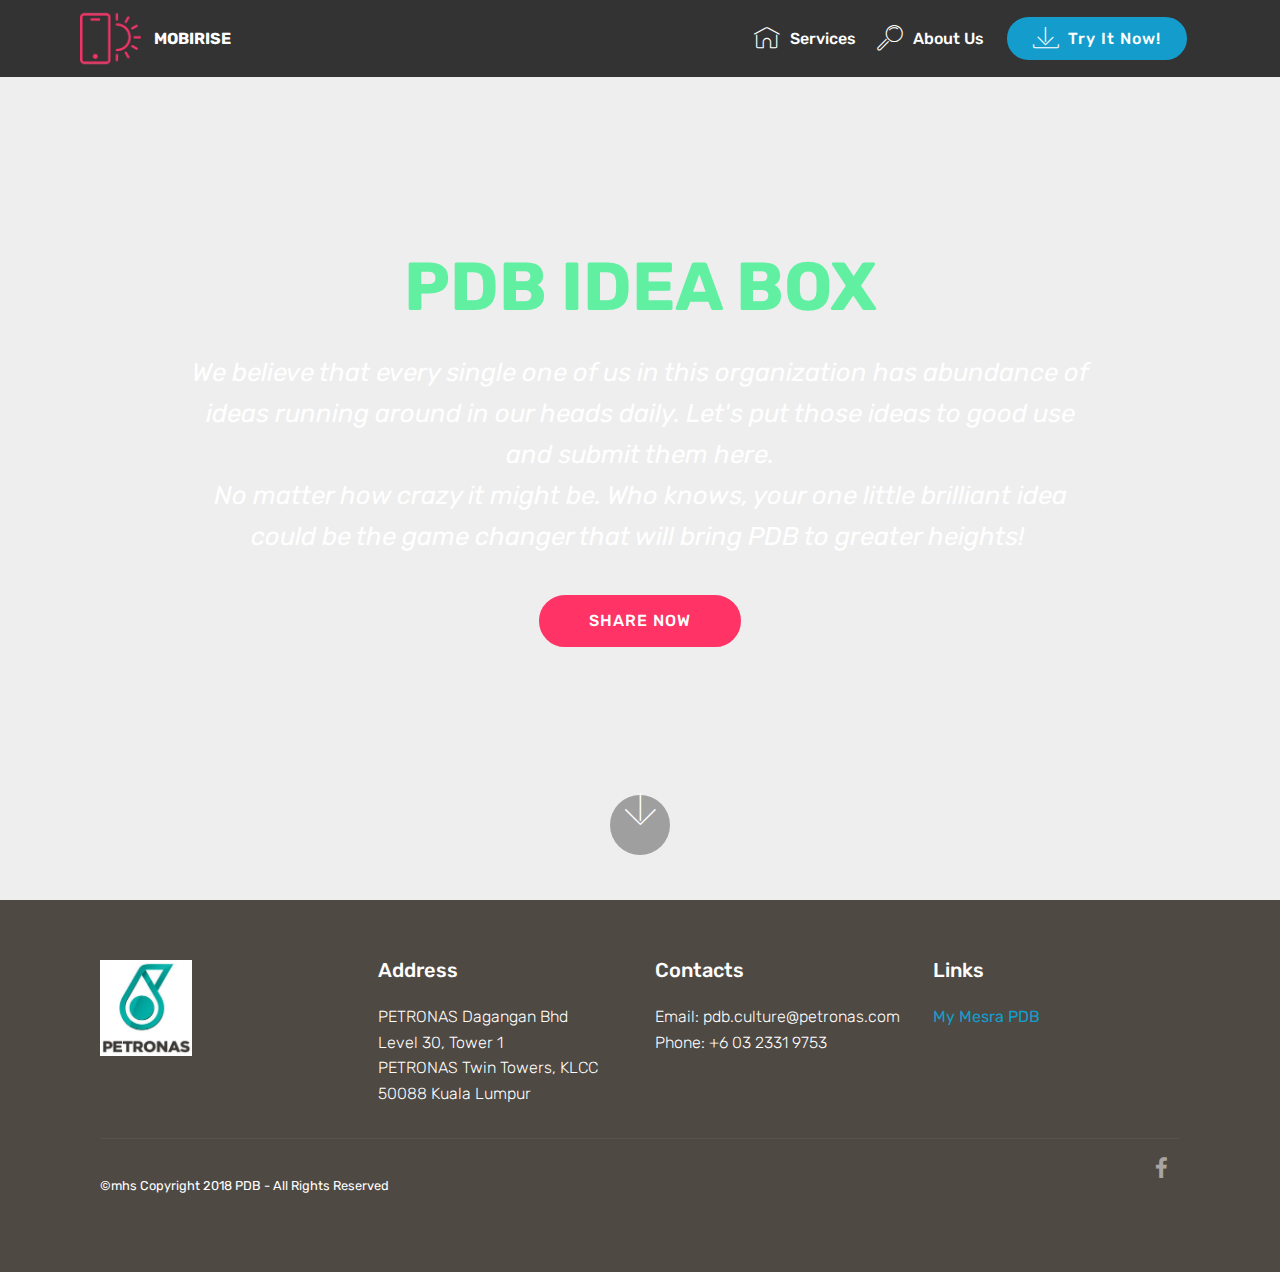
==== index.html @ 238a50d5 "create github pages" ====
<!DOCTYPE html>
<html >
<head>
  <!-- Site made with Mobirise Website Builder v4.8.1, https://mobirise.com -->
  <meta charset="UTF-8">
  <meta http-equiv="X-UA-Compatible" content="IE=edge">
  <meta name="generator" content="Mobirise v4.8.1, mobirise.com">
  <meta name="viewport" content="width=device-width, initial-scale=1, minimum-scale=1">
  <link rel="shortcut icon" href="assets/images/logo2.png" type="image/x-icon">
  <meta name="description" content="">
  <title>Home</title>
  <link rel="stylesheet" href="assets/web/assets/mobirise-icons/mobirise-icons.css">
  <link rel="stylesheet" href="assets/tether/tether.min.css">
  <link rel="stylesheet" href="assets/bootstrap/css/bootstrap.min.css">
  <link rel="stylesheet" href="assets/bootstrap/css/bootstrap-grid.min.css">
  <link rel="stylesheet" href="assets/bootstrap/css/bootstrap-reboot.min.css">
  <link rel="stylesheet" href="assets/socicon/css/styles.css">
  <link rel="stylesheet" href="assets/dropdown/css/style.css">
  <link rel="stylesheet" href="assets/theme/css/style.css">
  <link rel="stylesheet" href="assets/mobirise/css/mbr-additional.css" type="text/css">
  
  
  
</head>
<body>
  <section class="menu cid-qTkzRZLJNu" once="menu" id="menu1-0">

    

    <nav class="navbar navbar-expand beta-menu navbar-dropdown align-items-center navbar-fixed-top navbar-toggleable-sm">
        <button class="navbar-toggler navbar-toggler-right" type="button" data-toggle="collapse" data-target="#navbarSupportedContent" aria-controls="navbarSupportedContent" aria-expanded="false" aria-label="Toggle navigation">
            <div class="hamburger">
                <span></span>
                <span></span>
                <span></span>
                <span></span>
            </div>
        </button>
        <div class="menu-logo">
            <div class="navbar-brand">
                <span class="navbar-logo">
                    <a href="https://mobirise.com">
                         <img src="assets/images/logo2.png" alt="Mobirise" style="height: 3.8rem;">
                    </a>
                </span>
                <span class="navbar-caption-wrap">
                    <a class="navbar-caption text-white display-4" href="https://mobirise.com">
                        MOBIRISE
                    </a>
                </span>
            </div>
        </div>
        <div class="collapse navbar-collapse" id="navbarSupportedContent">
            <ul class="navbar-nav nav-dropdown" data-app-modern-menu="true">
                <li class="nav-item">
                    <a class="nav-link link text-white display-4" href="https://mobirise.com">
                        <span class="mbri-home mbr-iconfont mbr-iconfont-btn"></span>
                        Services
                    </a>
                </li>
                <li class="nav-item">
                    <a class="nav-link link text-white display-4" href="https://mobirise.com">
                        <span class="mbri-search mbr-iconfont mbr-iconfont-btn"></span>
                        About Us
                    </a>
                </li>
            </ul>
            <div class="navbar-buttons mbr-section-btn">
                <a class="btn btn-sm btn-primary display-4" href="https://mobirise.com">
                    <span class="mbri-save mbr-iconfont mbr-iconfont-btn "></span>
                    Try It Now!
                </a>
            </div>
        </div>
    </nav>
</section>

<section class="engine"><a href="https://mobiri.se/m">free website design templates</a></section><section class="cid-qTkA127IK8 mbr-fullscreen mbr-parallax-background" id="header2-1">

    

    

    <div class="container align-center">
        <div class="row justify-content-md-center">
            <div class="mbr-white col-md-10">
                <h1 class="mbr-section-title mbr-bold pb-3 mbr-fonts-style display-1">
                    PDB IDEA BOX</h1>
                
                <p class="mbr-text pb-3 mbr-fonts-style display-5"><em>We believe that every single one of us in this organization has abundance of ideas running around in our heads daily. Let's put those ideas to good use and submit them here. 
<br>No matter how crazy it might be. Who knows, your one little brilliant idea could be the game changer that will bring PDB to greater heights!&nbsp;</em><br></p>
                <div class="mbr-section-btn"><a class="btn btn-md btn-secondary display-4" href="ideabox.html">SHARE NOW</a></div>
            </div>
        </div>
    </div>
    <div class="mbr-arrow hidden-sm-down" aria-hidden="true">
        <a href="#next">
            <i class="mbri-down mbr-iconfont"></i>
        </a>
    </div>
</section>

<section class="cid-qTkAaeaxX5" id="footer1-2">

    

    

    <div class="container">
        <div class="media-container-row content text-white">
            <div class="col-12 col-md-3">
                <div class="media-wrap">
                    
                        <a href="http://www.petronas.com.my/Pages/default.aspx" target="_blank"><img src="assets/images/petronas-logo-2013-192x202.jpg" alt="Mobirise" title=""></a>
                    
                </div>
            </div>
            <div class="col-12 col-md-3 mbr-fonts-style display-4">
                <h5 class="pb-3">
                    Address
                </h5>
                <p class="mbr-text">PETRONAS Dagangan Bhd<br>Level 30, Tower 1<br>PETRONAS Twin Towers, KLCC&nbsp;<br>50088 Kuala Lumpur</p>
            </div>
            <div class="col-12 col-md-3 mbr-fonts-style display-4">
                <h5 class="pb-3">
                    Contacts
                </h5>
                <p class="mbr-text">
                    Email: pdb.culture@petronas.com <br>Phone: +6 03 2331 9753&nbsp;<br><br></p>
            </div>
            <div class="col-12 col-md-3 mbr-fonts-style display-4">
                <h5 class="pb-3">
                    Links
                </h5>
                <p class="mbr-text"><a href="https://www.mymesra.com.my/" target="_blank">My Mesra PDB&nbsp;</a><br></p>
            </div>
        </div>
        <div class="footer-lower">
            <div class="media-container-row">
                <div class="col-sm-12">
                    <hr>
                </div>
            </div>
            <div class="media-container-row mbr-white">
                <div class="col-sm-6 copyright">
                    <p class="mbr-text mbr-fonts-style display-7">
                        <br>©mhs Copyright 2018 PDB - All Rights Reserved</p>
                </div>
                <div class="col-md-6">
                    <div class="social-list align-right">
                        <div class="soc-item">
                            <a href="https://www.facebook.com/PETRONASBrands/" target="_blank">
                                <span class="mbr-iconfont mbr-iconfont-social socicon-facebook socicon"></span>
                            </a>
                        </div>
                        
                        
                        
                        
                        
                    </div>
                </div>
            </div>
        </div>
    </div>
</section>


  <script src="assets/web/assets/jquery/jquery.min.js"></script>
  <script src="assets/popper/popper.min.js"></script>
  <script src="assets/tether/tether.min.js"></script>
  <script src="assets/bootstrap/js/bootstrap.min.js"></script>
  <script src="assets/dropdown/js/script.min.js"></script>
  <script src="assets/touchswipe/jquery.touch-swipe.min.js"></script>
  <script src="assets/parallax/jarallax.min.js"></script>
  <script src="assets/smoothscroll/smooth-scroll.js"></script>
  <script src="assets/theme/js/script.js"></script>
  
  
</body>
</html>
---- assets/web/assets/mobirise-icons/mobirise-icons.css ----
@font-face {
  font-family: 'MobiriseIcons';
  src:  url('mobirise-icons.eot?spat4u');
  src:  url('mobirise-icons.eot?spat4u#iefix') format('embedded-opentype'),
    url('mobirise-icons.ttf?spat4u') format('truetype'),
    url('mobirise-icons.woff?spat4u') format('woff'),
    url('mobirise-icons.svg?spat4u#MobiriseIcons') format('svg');
  font-weight: normal;
  font-style: normal;
}

[class^="mbri-"], [class*=" mbri-"] {
  /* use !important to prevent issues with browser extensions that change fonts */
  font-family: MobiriseIcons !important;
  speak: none;
  font-style: normal;
  font-weight: normal;
  font-variant: normal;
  text-transform: none;
  line-height: 1;

  /* Better Font Rendering =========== */
  -webkit-font-smoothing: antialiased;
  -moz-osx-font-smoothing: grayscale;
}

.mbri-add-submenu:before {
  content: "\e900";
}
.mbri-alert:before {
  content: "\e901";
}
.mbri-align-center:before {
  content: "\e902";
}
.mbri-align-justify:before {
  content: "\e903";
}
.mbri-align-left:before {
  content: "\e904";
}
.mbri-align-right:before {
  content: "\e905";
}
.mbri-android:before {
  content: "\e906";
}
.mbri-apple:before {
  content: "\e907";
}
.mbri-arrow-down:before {
  content: "\e908";
}
.mbri-arrow-next:before {
  content: "\e909";
}
.mbri-arrow-prev:before {
  content: "\e90a";
}
.mbri-arrow-up:before {
  content: "\e90b";
}
.mbri-bold:before {
  content: "\e90c";
}
.mbri-bookmark:before {
  content: "\e90d";
}
.mbri-bootstrap:before {
  content: "\e90e";
}
.mbri-briefcase:before {
  content: "\e90f";
}
.mbri-browse:before {
  content: "\e910";
}
.mbri-bulleted-list:before {
  content: "\e911";
}
.mbri-calendar:before {
  content: "\e912";
}
.mbri-camera:before {
  content: "\e913";
}
.mbri-cart-add:before {
  content: "\e914";
}
.mbri-cart-full:before {
  content: "\e915";
}
.mbri-cash:before {
  content: "\e916";
}
.mbri-change-style:before {
  content: "\e917";
}
.mbri-chat:before {
  content: "\e918";
}
.mbri-clock:before {
  content: "\e919";
}
.mbri-close:before {
  content: "\e91a";
}
.mbri-cloud:before {
  content: "\e91b";
}
.mbri-code:before {
  content: "\e91c";
}
.mbri-contact-form:before {
  content: "\e91d";
}
.mbri-credit-card:before {
  content: "\e91e";
}
.mbri-cursor-click:before {
  content: "\e91f";
}
.mbri-cust-feedback:before {
  content: "\e920";
}
.mbri-database:before {
  content: "\e921";
}
.mbri-delivery:before {
  content: "\e922";
}
.mbri-desktop:before {
  content: "\e923";
}
.mbri-devices:before {
  content: "\e924";
}
.mbri-down:before {
  content: "\e925";
}
.mbri-download:before {
  content: "\e989";
}
.mbri-drag-n-drop:before {
  content: "\e927";
}
.mbri-drag-n-drop2:before {
  content: "\e928";
}
.mbri-edit:before {
  content: "\e929";
}
.mbri-edit2:before {
  content: "\e92a";
}
.mbri-error:before {
  content: "\e92b";
}
.mbri-extension:before {
  content: "\e92c";
}
.mbri-features:before {
  content: "\e92d";
}
.mbri-file:before {
  content: "\e92e";
}
.mbri-flag:before {
  content: "\e92f";
}
.mbri-folder:before {
  content: "\e930";
}
.mbri-gift:before {
  content: "\e931";
}
.mbri-github:before {
  content: "\e932";
}
.mbri-globe:before {
  content: "\e933";
}
.mbri-globe-2:before {
  content: "\e934";
}
.mbri-growing-chart:before {
  content: "\e935";
}
.mbri-hearth:before {
  content: "\e936";
}
.mbri-help:before {
  content: "\e937";
}
.mbri-home:before {
  content: "\e938";
}
.mbri-hot-cup:before {
  content: "\e939";
}
.mbri-idea:before {
  content: "\e93a";
}
.mbri-image-gallery:before {
  content: "\e93b";
}
.mbri-image-slider:before {
  content: "\e93c";
}
.mbri-info:before {
  content: "\e93d";
}
.mbri-italic:before {
  content: "\e93e";
}
.mbri-key:before {
  content: "\e93f";
}
.mbri-laptop:before {
  content: "\e940";
}
.mbri-layers:before {
  content: "\e941";
}
.mbri-left-right:before {
  content: "\e942";
}
.mbri-left:before {
  content: "\e943";
}
.mbri-letter:before {
  content: "\e944";
}
.mbri-like:before {
  content: "\e945";
}
.mbri-link:before {
  content: "\e946";
}
.mbri-lock:before {
  content: "\e947";
}
.mbri-login:before {
  content: "\e948";
}
.mbri-logout:before {
  content: "\e949";
}
.mbri-magic-stick:before {
  content: "\e94a";
}
.mbri-map-pin:before {
  content: "\e94b";
}
.mbri-menu:before {
  content: "\e94c";
}
.mbri-mobile:before {
  content: "\e94d";
}
.mbri-mobile2:before {
  content: "\e94e";
}
.mbri-mobirise:before {
  content: "\e94f";
}
.mbri-more-horizontal:before {
  content: "\e950";
}
.mbri-more-vertical:before {
  content: "\e951";
}
.mbri-music:before {
  content: "\e952";
}
.mbri-new-file:before {
  content: "\e953";
}
.mbri-numbered-list:before {
  content: "\e954";
}
.mbri-opened-folder:before {
  content: "\e955";
}
.mbri-pages:before {
  content: "\e956";
}
.mbri-paper-plane:before {
  content: "\e957";
}
.mbri-paperclip:before {
  content: "\e958";
}
.mbri-photo:before {
  content: "\e959";
}
.mbri-photos:before {
  content: "\e95a";
}
.mbri-pin:before {
  content: "\e95b";
}
.mbri-play:before {
  content: "\e95c";
}
.mbri-plus:before {
  content: "\e95d";
}
.mbri-preview:before {
  content: "\e95e";
}
.mbri-print:before {
  content: "\e95f";
}
.mbri-protect:before {
  content: "\e960";
}
.mbri-question:before {
  content: "\e961";
}
.mbri-quote-left:before {
  content: "\e962";
}
.mbri-quote-right:before {
  content: "\e963";
}
.mbri-refresh:before {
  content: "\e964";
}
.mbri-responsive:before {
  content: "\e965";
}
.mbri-right:before {
  content: "\e966";
}
.mbri-rocket:before {
  content: "\e967";
}
.mbri-sad-face:before {
  content: "\e968";
}
.mbri-sale:before {
  content: "\e969";
}
.mbri-save:before {
  content: "\e96a";
}
.mbri-search:before {
  content: "\e96b";
}
.mbri-setting:before {
  content: "\e96c";
}
.mbri-setting2:before {
  content: "\e96d";
}
.mbri-setting3:before {
  content: "\e96e";
}
.mbri-share:before {
  content: "\e96f";
}
.mbri-shopping-bag:before {
  content: "\e970";
}
.mbri-shopping-basket:before {
  content: "\e971";
}
.mbri-shopping-cart:before {
  content: "\e972";
}
.mbri-sites:before {
  content: "\e973";
}
.mbri-smile-face:before {
  content: "\e974";
}
.mbri-speed:before {
  content: "\e975";
}
.mbri-star:before {
  content: "\e976";
}
.mbri-success:before {
  content: "\e977";
}
.mbri-sun:before {
  content: "\e978";
}
.mbri-sun2:before {
  content: "\e979";
}
.mbri-tablet:before {
  content: "\e97a";
}
.mbri-tablet-vertical:before {
  content: "\e97b";
}
.mbri-target:before {
  content: "\e97c";
}
.mbri-timer:before {
  content: "\e97d";
}
.mbri-to-ftp:before {
  content: "\e97e";
}
.mbri-to-local-drive:before {
  content: "\e97f";
}
.mbri-touch-swipe:before {
  content: "\e980";
}
.mbri-touch:before {
  content: "\e981";
}
.mbri-trash:before {
  content: "\e982";
}
.mbri-underline:before {
  content: "\e983";
}
.mbri-unlink:before {
  content: "\e984";
}
.mbri-unlock:before {
  content: "\e985";
}
.mbri-up-down:before {
  content: "\e986";
}
.mbri-up:before {
  content: "\e987";
}
.mbri-update:before {
  content: "\e988";
}
.mbri-upload:before {
 content: "\e926"; 
}
.mbri-user:before {
  content: "\e98a";
}
.mbri-user2:before {
  content: "\e98b";
}
.mbri-users:before {
  content: "\e98c";
}
.mbri-video:before {
  content: "\e98d";
}
.mbri-video-play:before {
  content: "\e98e";
}
.mbri-watch:before {
  content: "\e98f";
}
.mbri-website-theme:before {
  content: "\e990";
}
.mbri-wifi:before {
  content: "\e991";
}
.mbri-windows:before {
  content: "\e992";
}
.mbri-zoom-out:before {
  content: "\e993";
}
.mbri-redo:before {
  content: "\e994";
}
.mbri-undo:before {
  content: "\e995";
}
---- assets/socicon/css/styles.css ----
@charset "UTF-8";

@font-face {
  font-family: "socicon";
  src:url("../fonts/socicon.eot");
  src:url("../fonts/socicon.eot?#iefix") format("embedded-opentype"),
    url("../fonts/socicon.woff") format("woff"),
    url("../fonts/socicon.ttf") format("truetype"),
    url("../fonts/socicon.svg#socicon") format("svg");
  font-weight: normal;
  font-style: normal;

}

[data-icon]:before {
  font-family: "socicon" !important;
  content: attr(data-icon);
  font-style: normal !important;
  font-weight: normal !important;
  font-variant: normal !important;
  text-transform: none !important;
  speak: none;
  line-height: 1;
  -webkit-font-smoothing: antialiased;
  -moz-osx-font-smoothing: grayscale;
}

[class^="socicon-"]:before,
[class*=" socicon-"]:before {
  font-family: "socicon" !important;
  font-style: normal !important;
  font-weight: normal !important;
  font-variant: normal !important;
  text-transform: none !important;
  speak: none;
  line-height: 1;
  -webkit-font-smoothing: antialiased;
  -moz-osx-font-smoothing: grayscale;
}

.socicon-modelmayhem:before {
  content: "\e000";
}
.socicon-mixcloud:before {
  content: "\e001";
}
.socicon-drupal:before {
  content: "\e002";
}
.socicon-swarm:before {
  content: "\e003";
}
.socicon-istock:before {
  content: "\e004";
}
.socicon-yammer:before {
  content: "\e005";
}
.socicon-ello:before {
  content: "\e006";
}
.socicon-stackoverflow:before {
  content: "\e007";
}
.socicon-persona:before {
  content: "\e008";
}
.socicon-triplej:before {
  content: "\e009";
}
.socicon-houzz:before {
  content: "\e00a";
}
.socicon-rss:before {
  content: "\e00b";
}
.socicon-paypal:before {
  content: "\e00c";
}
.socicon-odnoklassniki:before {
  content: "\e00d";
}
.socicon-airbnb:before {
  content: "\e00e";
}
.socicon-periscope:before {
  content: "\e00f";
}
.socicon-outlook:before {
  content: "\e010";
}
.socicon-coderwall:before {
  content: "\e011";
}
.socicon-tripadvisor:before {
  content: "\e012";
}
.socicon-appnet:before {
  content: "\e013";
}
.socicon-goodreads:before {
  content: "\e014";
}
.socicon-tripit:before {
  content: "\e015";
}
.socicon-lanyrd:before {
  content: "\e016";
}
.socicon-slideshare:before {
  content: "\e017";
}
.socicon-buffer:before {
  content: "\e018";
}
.socicon-disqus:before {
  content: "\e019";
}
.socicon-vkontakte:before {
  content: "\e01a";
}
.socicon-whatsapp:before {
  content: "\e01b";
}
.socicon-patreon:before {
  content: "\e01c";
}
.socicon-storehouse:before {
  content: "\e01d";
}
.socicon-pocket:before {
  content: "\e01e";
}
.socicon-mail:before {
  content: "\e01f";
}
.socicon-blogger:before {
  content: "\e020";
}
.socicon-technorati:before {
  content: "\e021";
}
.socicon-reddit:before {
  content: "\e022";
}
.socicon-dribbble:before {
  content: "\e023";
}
.socicon-stumbleupon:before {
  content: "\e024";
}
.socicon-digg:before {
  content: "\e025";
}
.socicon-envato:before {
  content: "\e026";
}
.socicon-behance:before {
  content: "\e027";
}
.socicon-delicious:before {
  content: "\e028";
}
.socicon-deviantart:before {
  content: "\e029";
}
.socicon-forrst:before {
  content: "\e02a";
}
.socicon-play:before {
  content: "\e02b";
}
.socicon-zerply:before {
  content: "\e02c";
}
.socicon-wikipedia:before {
  content: "\e02d";
}
.socicon-apple:before {
  content: "\e02e";
}
.socicon-flattr:before {
  content: "\e02f";
}
.socicon-github:before {
  content: "\e030";
}
.socicon-renren:before {
  content: "\e031";
}
.socicon-friendfeed:before {
  content: "\e032";
}
.socicon-newsvine:before {
  content: "\e033";
}
.socicon-identica:before {
  content: "\e034";
}
.socicon-bebo:before {
  content: "\e035";
}
.socicon-zynga:before {
  content: "\e036";
}
.socicon-steam:before {
  content: "\e037";
}
.socicon-xbox:before {
  content: "\e038";
}
.socicon-windows:before {
  content: "\e039";
}
.socicon-qq:before {
  content: "\e03a";
}
.socicon-douban:before {
  content: "\e03b";
}
.socicon-meetup:before {
  content: "\e03c";
}
.socicon-playstation:before {
  content: "\e03d";
}
.socicon-android:before {
  content: "\e03e";
}
.socicon-snapchat:before {
  content: "\e03f";
}
.socicon-twitter:before {
  content: "\e040";
}
.socicon-facebook:before {
  content: "\e041";
}
.socicon-googleplus:before {
  content: "\e042";
}
.socicon-pinterest:before {
  content: "\e043";
}
.socicon-foursquare:before {
  content: "\e044";
}
.socicon-yahoo:before {
  content: "\e045";
}
.socicon-skype:before {
  content: "\e046";
}
.socicon-yelp:before {
  content: "\e047";
}
.socicon-feedburner:before {
  content: "\e048";
}
.socicon-linkedin:before {
  content: "\e049";
}
.socicon-viadeo:before {
  content: "\e04a";
}
.socicon-xing:before {
  content: "\e04b";
}
.socicon-myspace:before {
  content: "\e04c";
}
.socicon-soundcloud:before {
  content: "\e04d";
}
.socicon-spotify:before {
  content: "\e04e";
}
.socicon-grooveshark:before {
  content: "\e04f";
}
.socicon-lastfm:before {
  content: "\e050";
}
.socicon-youtube:before {
  content: "\e051";
}
.socicon-vimeo:before {
  content: "\e052";
}
.socicon-dailymotion:before {
  content: "\e053";
}
.socicon-vine:before {
  content: "\e054";
}
.socicon-flickr:before {
  content: "\e055";
}
.socicon-500px:before {
  content: "\e056";
}
.socicon-wordpress:before {
  content: "\e058";
}
.socicon-tumblr:before {
  content: "\e059";
}
.socicon-twitch:before {
  content: "\e05a";
}
.socicon-8tracks:before {
  content: "\e05b";
}
.socicon-amazon:before {
  content: "\e05c";
}
.socicon-icq:before {
  content: "\e05d";
}
.socicon-smugmug:before {
  content: "\e05e";
}
.socicon-ravelry:before {
  content: "\e05f";
}
.socicon-weibo:before {
  content: "\e060";
}
.socicon-baidu:before {
  content: "\e061";
}
.socicon-angellist:before {
  content: "\e062";
}
.socicon-ebay:before {
  content: "\e063";
}
.socicon-imdb:before {
  content: "\e064";
}
.socicon-stayfriends:before {
  content: "\e065";
}
.socicon-residentadvisor:before {
  content: "\e066";
}
.socicon-google:before {
  content: "\e067";
}
.socicon-yandex:before {
  content: "\e068";
}
.socicon-sharethis:before {
  content: "\e069";
}
.socicon-bandcamp:before {
  content: "\e06a";
}
.socicon-itunes:before {
  content: "\e06b";
}
.socicon-deezer:before {
  content: "\e06c";
}
.socicon-telegram:before {
  content: "\e06e";
}
.socicon-openid:before {
  content: "\e06f";
}
.socicon-amplement:before {
  content: "\e070";
}
.socicon-viber:before {
  content: "\e071";
}
.socicon-zomato:before {
  content: "\e072";
}
.socicon-draugiem:before {
  content: "\e074";
}
.socicon-endomodo:before {
  content: "\e075";
}
.socicon-filmweb:before {
  content: "\e076";
}
.socicon-stackexchange:before {
  content: "\e077";
}
.socicon-wykop:before {
  content: "\e078";
}
.socicon-teamspeak:before {
  content: "\e079";
}
.socicon-teamviewer:before {
  content: "\e07a";
}
.socicon-ventrilo:before {
  content: "\e07b";
}
.socicon-younow:before {
  content: "\e07c";
}
.socicon-raidcall:before {
  content: "\e07d";
}
.socicon-mumble:before {
  content: "\e07e";
}
.socicon-medium:before {
  content: "\e06d";
}
.socicon-bebee:before {
  content: "\e07f";
}
.socicon-hitbox:before {
  content: "\e080";
}
.socicon-reverbnation:before {
  content: "\e081";
}
.socicon-formulr:before {
  content: "\e082";
}
.socicon-instagram:before {
  content: "\e057";
}
.socicon-battlenet:before {
  content: "\e083";
}
.socicon-chrome:before {
  content: "\e084";
}
.socicon-discord:before {
  content: "\e086";
}
.socicon-issuu:before {
  content: "\e087";
}
.socicon-macos:before {
  content: "\e088";
}
.socicon-firefox:before {
  content: "\e089";
}
.socicon-opera:before {
  content: "\e08d";
}
.socicon-keybase:before {
  content: "\e090";
}
.socicon-alliance:before {
  content: "\e091";
}
.socicon-livejournal:before {
  content: "\e092";
}
.socicon-googlephotos:before {
  content: "\e093";
}
.socicon-horde:before {
  content: "\e094";
}
.socicon-etsy:before {
  content: "\e095";
}
.socicon-zapier:before {
  content: "\e096";
}
.socicon-google-scholar:before {
  content: "\e097";
}
.socicon-researchgate:before {
  content: "\e098";
}
.socicon-wechat:before {
  content: "\e099";
}
.socicon-strava:before {
  content: "\e09a";
}
.socicon-line:before {
  content: "\e09b";
}
.socicon-lyft:before {
  content: "\e09c";
}
.socicon-uber:before {
  content: "\e09d";
}
.socicon-songkick:before {
  content: "\e09e";
}
.socicon-viewbug:before {
  content: "\e09f";
}
.socicon-googlegroups:before {
  content: "\e0a0";
}
.socicon-quora:before {
  content: "\e073";
}
.socicon-diablo:before {
  content: "\e085";
}
.socicon-blizzard:before {
  content: "\e0a1";
}
.socicon-hearthstone:before {
  content: "\e08b";
}
.socicon-heroes:before {
  content: "\e08a";
}
.socicon-overwatch:before {
  content: "\e08c";
}
.socicon-warcraft:before {
  content: "\e08e";
}
.socicon-starcraft:before {
  content: "\e08f";
}
.socicon-beam:before {
  content: "\e0a2";
}
.socicon-curse:before {
  content: "\e0a3";
}
.socicon-player:before {
  content: "\e0a4";
}
.socicon-streamjar:before {
  content: "\e0a5";
}
.socicon-nintendo:before {
  content: "\e0a6";
}
.socicon-hellocoton:before {
  content: "\e0a7";
}
---- assets/dropdown/css/style.css ----
.navbar-dropdown {
  left: 0;
  padding: 0;
  position: absolute;
  right: 0;
  top: 0;
  transition: all 0.45s ease;
  z-index: 1030;
  background: #282828; }
  .navbar-dropdown .navbar-logo {
    margin-right: 0.8rem;
    transition: margin 0.3s ease-in-out;
    vertical-align: middle; }
    .navbar-dropdown .navbar-logo img {
      height: 3.125rem;
      transition: all 0.3s ease-in-out; }
    .navbar-dropdown .navbar-logo.mbr-iconfont {
      font-size: 3.125rem;
      line-height: 3.125rem; }
  .navbar-dropdown .navbar-caption {
    font-weight: 700;
    white-space: normal;
    vertical-align: -4px;
    line-height: 3.125rem !important; }
    .navbar-dropdown .navbar-caption, .navbar-dropdown .navbar-caption:hover {
      color: inherit;
      text-decoration: none; }
  .navbar-dropdown .mbr-iconfont + .navbar-caption {
    vertical-align: -1px; }
  .navbar-dropdown.navbar-fixed-top {
    position: fixed; }
  .navbar-dropdown .navbar-brand span {
    vertical-align: -4px; }
  .navbar-dropdown.bg-color.transparent {
    background: none; }
  .navbar-dropdown.navbar-short .navbar-brand {
    padding: 0.625rem 0; }
    .navbar-dropdown.navbar-short .navbar-brand span {
      vertical-align: -1px; }
  .navbar-dropdown.navbar-short .navbar-caption {
    line-height: 2.375rem !important;
    vertical-align: -2px; }
  .navbar-dropdown.navbar-short .navbar-logo {
    margin-right: 0.5rem; }
    .navbar-dropdown.navbar-short .navbar-logo img {
      height: 2.375rem; }
    .navbar-dropdown.navbar-short .navbar-logo.mbr-iconfont {
      font-size: 2.375rem;
      line-height: 2.375rem; }
  .navbar-dropdown.navbar-short .mbr-table-cell {
    height: 3.625rem; }
  .navbar-dropdown .navbar-close {
    left: 0.6875rem;
    position: fixed;
    top: 0.75rem;
    z-index: 1000; }
  .navbar-dropdown .hamburger-icon {
    content: "";
    display: inline-block;
    vertical-align: middle;
    width: 16px;
    -webkit-box-shadow: 0 -6px 0 1px #282828,0 0 0 1px #282828,0 6px 0 1px #282828;
    -moz-box-shadow: 0 -6px 0 1px #282828,0 0 0 1px #282828,0 6px 0 1px #282828;
    box-shadow: 0 -6px 0 1px #282828,0 0 0 1px #282828,0 6px 0 1px #282828; }

.dropdown-menu .dropdown-toggle[data-toggle="dropdown-submenu"]::after {
  border-bottom: 0.35em solid transparent;
  border-left: 0.35em solid;
  border-right: 0;
  border-top: 0.35em solid transparent;
  margin-left: 0.3rem; }

.dropdown-menu .dropdown-item:focus {
  outline: 0; }

.nav-dropdown {
  font-size: 0.75rem;
  font-weight: 500;
  height: auto !important; }
  .nav-dropdown .nav-btn {
    padding-left: 1rem; }
  .nav-dropdown .link {
    margin: .667em 1.667em;
    font-weight: 500;
    padding: 0;
    transition: color .2s ease-in-out; }
    .nav-dropdown .link.dropdown-toggle {
      margin-right: 2.583em; }
      .nav-dropdown .link.dropdown-toggle::after {
        margin-left: .25rem;
        border-top: 0.35em solid;
        border-right: 0.35em solid transparent;
        border-left: 0.35em solid transparent;
        border-bottom: 0; }
      .nav-dropdown .link.dropdown-toggle[aria-expanded="true"] {
        margin: 0;
        padding: 0.667em 3.263em  0.667em 1.667em; }
  .nav-dropdown .link::after,
  .nav-dropdown .dropdown-item::after {
    color: inherit; }
  .nav-dropdown .btn {
    font-size: 0.75rem;
    font-weight: 700;
    letter-spacing: 0;
    margin-bottom: 0;
    padding-left: 1.25rem;
    padding-right: 1.25rem; }
  .nav-dropdown .dropdown-menu {
    border-radius: 0;
    border: 0;
    left: 0;
    margin: 0;
    padding-bottom: 1.25rem;
    padding-top: 1.25rem;
    position: relative; }
  .nav-dropdown .dropdown-submenu {
    margin-left: 0.125rem;
    top: 0; }
  .nav-dropdown .dropdown-item {
    font-weight: 500;
    line-height: 2;
    padding: 0.3846em 4.615em 0.3846em 1.5385em;
    position: relative;
    transition: color .2s ease-in-out, background-color .2s ease-in-out; }
    .nav-dropdown .dropdown-item::after {
      margin-top: -0.3077em;
      position: absolute;
      right: 1.1538em;
      top: 50%; }
    .nav-dropdown .dropdown-item:focus, .nav-dropdown .dropdown-item:hover {
      background: none; }

@media (max-width: 767px) {
  .nav-dropdown.navbar-toggleable-sm {
    bottom: 0;
    display: none;
    left: 0;
    overflow-x: hidden;
    position: fixed;
    top: 0;
    transform: translateX(-100%);
    -ms-transform: translateX(-100%);
    -webkit-transform: translateX(-100%);
    width: 18.75rem;
    z-index: 999; } }
.nav-dropdown.navbar-toggleable-xl {
  bottom: 0;
  display: none;
  left: 0;
  overflow-x: hidden;
  position: fixed;
  top: 0;
  transform: translateX(-100%);
  -ms-transform: translateX(-100%);
  -webkit-transform: translateX(-100%);
  width: 18.75rem;
  z-index: 999; }

.nav-dropdown-sm {
  display: block !important;
  overflow-x: hidden;
  overflow: auto;
  padding-top: 3.875rem; }
  .nav-dropdown-sm::after {
    content: "";
    display: block;
    height: 3rem;
    width: 100%; }
  .nav-dropdown-sm.collapse.in ~ .navbar-close {
    display: block !important; }
  .nav-dropdown-sm.collapsing, .nav-dropdown-sm.collapse.in {
    transform: translateX(0);
    -ms-transform: translateX(0);
    -webkit-transform: translateX(0);
    transition: all 0.25s ease-out;
    -webkit-transition: all 0.25s ease-out;
    background: #282828; }
  .nav-dropdown-sm.collapsing[aria-expanded="false"] {
    transform: translateX(-100%);
    -ms-transform: translateX(-100%);
    -webkit-transform: translateX(-100%); }
  .nav-dropdown-sm .nav-item {
    display: block;
    margin-left: 0 !important;
    padding-left: 0; }
  .nav-dropdown-sm .link,
  .nav-dropdown-sm .dropdown-item {
    border-top: 1px dotted rgba(255, 255, 255, 0.1);
    font-size: 0.8125rem;
    line-height: 1.6;
    margin: 0 !important;
    padding: 0.875rem 2.4rem 0.875rem 1.5625rem !important;
    position: relative;
    white-space: normal; }
    .nav-dropdown-sm .link:focus, .nav-dropdown-sm .link:hover,
    .nav-dropdown-sm .dropdown-item:focus,
    .nav-dropdown-sm .dropdown-item:hover {
      background: rgba(0, 0, 0, 0.2) !important;
      color: #c0a375; }
  .nav-dropdown-sm .nav-btn {
    position: relative;
    padding: 1.5625rem 1.5625rem 0 1.5625rem; }
    .nav-dropdown-sm .nav-btn::before {
      border-top: 1px dotted rgba(255, 255, 255, 0.1);
      content: "";
      left: 0;
      position: absolute;
      top: 0;
      width: 100%; }
    .nav-dropdown-sm .nav-btn + .nav-btn {
      padding-top: 0.625rem; }
      .nav-dropdown-sm .nav-btn + .nav-btn::before {
        display: none; }
  .nav-dropdown-sm .btn {
    padding: 0.625rem 0; }
  .nav-dropdown-sm .dropdown-toggle[data-toggle="dropdown-submenu"]::after {
    margin-left: .25rem;
    border-top: 0.35em solid;
    border-right: 0.35em solid transparent;
    border-left: 0.35em solid transparent;
    border-bottom: 0; }
  .nav-dropdown-sm .dropdown-toggle[data-toggle="dropdown-submenu"][aria-expanded="true"]::after {
    border-top: 0;
    border-right: 0.35em solid transparent;
    border-left: 0.35em solid transparent;
    border-bottom: 0.35em solid; }
  .nav-dropdown-sm .dropdown-menu {
    margin: 0;
    padding: 0;
    position: relative;
    top: 0;
    left: 0;
    width: 100%;
    border: 0;
    float: none;
    border-radius: 0;
    background: none; }
  .nav-dropdown-sm .dropdown-submenu {
    left: 100%;
    margin-left: 0.125rem;
    margin-top: -1.25rem;
    top: 0; }

.navbar-toggleable-sm .nav-dropdown .dropdown-menu {
  position: absolute; }

.navbar-toggleable-sm .nav-dropdown .dropdown-submenu {
  left: 100%;
  margin-left: 0.125rem;
  margin-top: -1.25rem;
  top: 0; }

.navbar-toggleable-sm.opened .nav-dropdown .dropdown-menu {
  position: relative; }

.navbar-toggleable-sm.opened .nav-dropdown .dropdown-submenu {
  left: 0;
  margin-left: 00rem;
  margin-top: 0rem;
  top: 0; }

.is-builder .nav-dropdown.collapsing {
  transition: none !important; }

/*# sourceMappingURL=style.css.map */
---- assets/theme/css/style.css ----
/*!
 * Mobirise v4 theme (https://mobirise.com/)
 * Copyright 2017 Mobirise
 */
section {
  background-color: #eeeeee; }

section,
.container,
.container-fluid {
  position: relative;
  word-wrap: break-word; }

a.mbr-iconfont:hover {
  text-decoration: none; }

.article .lead p, .article .lead ul, .article .lead ol, .article .lead pre, .article .lead blockquote {
  margin-bottom: 0; }

a {
  font-style: normal;
  font-weight: 400;
  cursor: pointer; }
  a, a:hover {
    text-decoration: none; }

figure {
  margin-bottom: 0; }

body {
  color: #232323; }

h1, h2, h3, h4, h5, h6,
.h1, .h2, .h3, .h4, .h5, .h6,
.display-1, .display-2, .display-3, .display-4 {
  line-height: 1;
  word-break: break-word;
  word-wrap: break-word; }

b, strong {
  font-weight: bold; }

blockquote {
  padding: 10px 0 10px 20px;
  position: relative;
  border-left: 2px solid;
  border-color: #ff3366; }

input:-webkit-autofill, input:-webkit-autofill:hover, input:-webkit-autofill:focus, input:-webkit-autofill:active {
  transition-delay: 9999s;
  transition-property: background-color, color; }

textarea[type="hidden"] {
  display: none; }

body {
  position: relative; }

section {
  background-position: 50% 50%;
  background-repeat: no-repeat;
  background-size: cover; }
  section .mbr-background-video,
  section .mbr-background-video-preview {
    position: absolute;
    bottom: 0;
    left: 0;
    right: 0;
    top: 0; }

.hidden {
  visibility: hidden; }

.mbr-z-index20 {
  z-index: 20; }

/*! Base colors */
.mbr-white {
  color: #ffffff; }

.mbr-black {
  color: #000000; }

.mbr-bg-white {
  background-color: #ffffff; }

.mbr-bg-black {
  background-color: #000000; }

/*! Text-aligns */
.align-left {
  text-align: left; }

.align-center {
  text-align: center; }

.align-right {
  text-align: right; }

@media (max-width: 767px) {
  .align-left, .align-center, .align-right, .mbr-section-btn, .mbr-section-title {
    text-align: center; } }
/*! Font-weight  */
.mbr-light {
  font-weight: 300; }

.mbr-regular {
  font-weight: 400; }

.mbr-semibold {
  font-weight: 500; }

.mbr-bold {
  font-weight: 700; }

/*! Media  */
.media-size-item {
  -webkit-flex: 1 1 auto;
  -moz-flex: 1 1 auto;
  -ms-flex: 1 1 auto;
  -o-flex: 1 1 auto;
  flex: 1 1 auto; }

.media-content {
  -webkit-flex-basis: 100%;
  flex-basis: 100%; }

.media-container-row {
  display: -ms-flexbox;
  display: -webkit-flex;
  display: flex;
  -webkit-flex-direction: row;
  -ms-flex-direction: row;
  flex-direction: row;
  -webkit-flex-wrap: wrap;
  -ms-flex-wrap: wrap;
  flex-wrap: wrap;
  -webkit-justify-content: center;
  -ms-flex-pack: center;
  justify-content: center;
  -webkit-align-content: center;
  -ms-flex-line-pack: center;
  align-content: center;
  -webkit-align-items: start;
  -ms-flex-align: start;
  align-items: start; }
  .media-container-row .media-size-item {
    width: 400px; }

.media-container-column {
  display: -ms-flexbox;
  display: -webkit-flex;
  display: flex;
  -webkit-flex-direction: column;
  -ms-flex-direction: column;
  flex-direction: column;
  -webkit-flex-wrap: wrap;
  -ms-flex-wrap: wrap;
  flex-wrap: wrap;
  -webkit-justify-content: center;
  -ms-flex-pack: center;
  justify-content: center;
  -webkit-align-content: center;
  -ms-flex-line-pack: center;
  align-content: center;
  -webkit-align-items: stretch;
  -ms-flex-align: stretch;
  align-items: stretch; }
  .media-container-column > * {
    width: 100%; }

@media (min-width: 992px) {
  .media-container-row {
    -webkit-flex-wrap: nowrap;
    -ms-flex-wrap: nowrap;
    flex-wrap: nowrap; } }
figure {
  overflow: hidden; }

figure[mbr-media-size] {
  transition: width 0.1s; }

.mbr-figure img, .mbr-figure iframe {
  display: block;
  width: 100%; }

.card {
  background-color: transparent;
  border: none; }

.card-img {
  text-align: center;
  flex-shrink: 0; }

.media {
  max-width: 100%;
  margin: 0 auto; }

.mbr-figure {
  -ms-flex-item-align: center;
  -ms-grid-row-align: center;
  -webkit-align-self: center;
  align-self: center; }

.media-container > div {
  max-width: 100%; }

.mbr-figure img, .card-img img {
  width: 100%; }

@media (max-width: 991px) {
  .media-size-item {
    width: auto !important; }

  .media {
    width: auto; }

  .mbr-figure {
    width: 100% !important; } }
/*! Buttons */
.mbr-section-btn {
  margin-left: -.25rem;
  margin-right: -.25rem;
  font-size: 0; }

nav .mbr-section-btn {
  margin-left: 0rem;
  margin-right: 0rem; }

/*! Btn icon margin */
.btn .mbr-iconfont, .btn.btn-sm .mbr-iconfont {
  cursor: pointer;
  margin-right: 0.5rem; }

.btn.btn-md .mbr-iconfont, .btn.btn-md .mbr-iconfont {
  margin-right: 0.8rem; }

.mbr-regular {
  font-weight: 400; }

.mbr-semibold {
  font-weight: 500; }

.mbr-bold {
  font-weight: 700; }

[type="submit"] {
  -webkit-appearance: none; }

/*! Full-screen */
.mbr-fullscreen .mbr-overlay {
  min-height: 100vh; }

.mbr-fullscreen {
  display: flex;
  display: -webkit-flex;
  display: -moz-flex;
  display: -ms-flex;
  display: -o-flex;
  align-items: center;
  -webkit-align-items: center;
  min-height: 100vh;
  padding-top: 3rem;
  padding-bottom: 3rem; }

/*! Map */
.map {
  height: 25rem;
  position: relative; }
  .map iframe {
    width: 100%;
    height: 100%; }

/* Form */
.form-asterisk {
  font-family: initial;
  position: absolute;
  top: -2px;
  font-weight: normal; }

/*! Scroll to top arrow */
.mbr-arrow-up {
  bottom: 25px;
  right: 90px;
  position: fixed;
  text-align: right;
  z-index: 5000;
  color: #ffffff;
  font-size: 32px;
  transform: rotate(180deg);
  -webkit-transform: rotate(180deg); }

.mbr-arrow-up a {
  background: rgba(0, 0, 0, 0.2);
  border-radius: 3px;
  color: #fff;
  display: inline-block;
  height: 60px;
  width: 60px;
  outline-style: none !important;
  position: relative;
  text-decoration: none;
  transition: all .3s ease-in-out;
  cursor: pointer;
  text-align: center; }
  .mbr-arrow-up a:hover {
    background-color: rgba(0, 0, 0, 0.4); }
  .mbr-arrow-up a i {
    line-height: 60px; }

.mbr-arrow-up-icon {
  display: block;
  color: #fff; }

.mbr-arrow-up-icon::before {
  content: "\203a";
  display: inline-block;
  font-family: serif;
  font-size: 32px;
  line-height: 1;
  font-style: normal;
  position: relative;
  top: 6px;
  left: -4px;
  -webkit-transform: rotate(-90deg);
  transform: rotate(-90deg); }

/*! Arrow Down */
.mbr-arrow {
  position: absolute;
  bottom: 45px;
  left: 50%;
  width: 60px;
  height: 60px;
  cursor: pointer;
  background-color: rgba(80, 80, 80, 0.5);
  border-radius: 50%;
  -webkit-transform: translateX(-50%);
  transform: translateX(-50%); }
  .mbr-arrow > a {
    display: inline-block;
    text-decoration: none;
    outline-style: none;
    -webkit-animation: arrowdown 1.7s ease-in-out infinite;
    animation: arrowdown 1.7s ease-in-out infinite; }
    .mbr-arrow > a > i {
      position: absolute;
      top: -2px;
      left: 15px;
      font-size: 2rem; }

@keyframes arrowdown {
  0% {
    transform: translateY(0px);
    -webkit-transform: translateY(0px); }
  50% {
    transform: translateY(-5px);
    -webkit-transform: translateY(-5px); }
  100% {
    transform: translateY(0px);
    -webkit-transform: translateY(0px); } }
@-webkit-keyframes arrowdown {
  0% {
    transform: translateY(0px);
    -webkit-transform: translateY(0px); }
  50% {
    transform: translateY(-5px);
    -webkit-transform: translateY(-5px); }
  100% {
    transform: translateY(0px);
    -webkit-transform: translateY(0px); } }
@media (max-width: 500px) {
  .mbr-arrow-up {
    left: 50%;
    right: auto;
    transform: translateX(-50%) rotate(180deg);
    -webkit-transform: translateX(-50%) rotate(180deg); } }
/*Gradients animation*/
@keyframes gradient-animation {
  from {
    background-position: 0% 100%;
    animation-timing-function: ease-in-out; }
  to {
    background-position: 100% 0%;
    animation-timing-function: ease-in-out; } }
@-webkit-keyframes gradient-animation {
  from {
    background-position: 0% 100%;
    animation-timing-function: ease-in-out; }
  to {
    background-position: 100% 0%;
    animation-timing-function: ease-in-out; } }
.bg-gradient {
  background-size: 200% 200%;
  animation: gradient-animation 5s infinite alternate;
  -webkit-animation: gradient-animation 5s infinite alternate; }

.menu .navbar-brand {
  display: -webkit-flex; }
  .menu .navbar-brand span {
    display: flex;
    display: -webkit-flex; }
  .menu .navbar-brand .navbar-caption-wrap {
    display: -webkit-flex; }
  .menu .navbar-brand .navbar-logo img {
    display: -webkit-flex; }
@media (min-width: 768px) and (max-width: 991px) {
  .menu .navbar-toggleable-sm .navbar-nav {
    display: -webkit-box;
    display: -webkit-flex;
    display: -ms-flexbox; } }
@media (min-width: 992px) {
  .menu .navbar-nav.nav-dropdown {
    display: -webkit-flex; }
  .menu .navbar-toggleable-sm .navbar-collapse {
    display: -webkit-flex !important; } }

/*# sourceMappingURL=style.css.map */
.engine {
	position: absolute;
	text-indent: -2400px;
	text-align: center;
	padding: 0;
	top: 0;
	left: -2400px;
}
---- assets/mobirise/css/mbr-additional.css ----
@import url(https://fonts.googleapis.com/css?family=Rubik:300,300i,400,400i,500,500i,700,700i,900,900i);





body {
  font-style: normal;
  line-height: 1.5;
}
.mbr-section-title {
  font-style: normal;
  line-height: 1.2;
}
.mbr-section-subtitle {
  line-height: 1.3;
}
.mbr-text {
  font-style: normal;
  line-height: 1.6;
}
.display-1 {
  font-family: 'Rubik', sans-serif;
  font-size: 4.25rem;
}
.display-1 > .mbr-iconfont {
  font-size: 6.8rem;
}
.display-2 {
  font-family: 'Rubik', sans-serif;
  font-size: 3rem;
}
.display-2 > .mbr-iconfont {
  font-size: 4.8rem;
}
.display-4 {
  font-family: 'Rubik', sans-serif;
  font-size: 1rem;
}
.display-4 > .mbr-iconfont {
  font-size: 1.6rem;
}
.display-5 {
  font-family: 'Rubik', sans-serif;
  font-size: 1.6rem;
}
.display-5 > .mbr-iconfont {
  font-size: 2.56rem;
}
.display-7 {
  font-family: 'Rubik', sans-serif;
  font-size: 0.8rem;
}
.display-7 > .mbr-iconfont {
  font-size: 1.28rem;
}
/* ---- Fluid typography for mobile devices ---- */
/* 1.4 - font scale ratio ( bootstrap == 1.42857 ) */
/* 100vw - current viewport width */
/* (48 - 20)  48 == 48rem == 768px, 20 == 20rem == 320px(minimal supported viewport) */
/* 0.65 - min scale variable, may vary */
@media (max-width: 768px) {
  .display-1 {
    font-size: 3.4rem;
    font-size: calc( 2.1374999999999997rem + (4.25 - 2.1374999999999997) * ((100vw - 20rem) / (48 - 20)));
    line-height: calc( 1.4 * (2.1374999999999997rem + (4.25 - 2.1374999999999997) * ((100vw - 20rem) / (48 - 20))));
  }
  .display-2 {
    font-size: 2.4rem;
    font-size: calc( 1.7rem + (3 - 1.7) * ((100vw - 20rem) / (48 - 20)));
    line-height: calc( 1.4 * (1.7rem + (3 - 1.7) * ((100vw - 20rem) / (48 - 20))));
  }
  .display-4 {
    font-size: 0.8rem;
    font-size: calc( 1rem + (1 - 1) * ((100vw - 20rem) / (48 - 20)));
    line-height: calc( 1.4 * (1rem + (1 - 1) * ((100vw - 20rem) / (48 - 20))));
  }
  .display-5 {
    font-size: 1.28rem;
    font-size: calc( 1.21rem + (1.6 - 1.21) * ((100vw - 20rem) / (48 - 20)));
    line-height: calc( 1.4 * (1.21rem + (1.6 - 1.21) * ((100vw - 20rem) / (48 - 20))));
  }
}
/* Buttons */
.btn {
  font-weight: 500;
  border-width: 2px;
  font-style: normal;
  letter-spacing: 1px;
  margin: .4rem .8rem;
  white-space: normal;
  -webkit-transition: all 0.3s ease-in-out;
  -moz-transition: all 0.3s ease-in-out;
  transition: all 0.3s ease-in-out;
  padding: 1rem 3rem;
  border-radius: 3px;
  display: inline-flex;
  align-items: center;
  justify-content: center;
  word-break: break-word;
}
.btn-sm {
  font-weight: 500;
  letter-spacing: 1px;
  -webkit-transition: all 0.3s ease-in-out;
  -moz-transition: all 0.3s ease-in-out;
  transition: all 0.3s ease-in-out;
  padding: 0.6rem 1.5rem;
  border-radius: 3px;
}
.btn-md {
  font-weight: 500;
  letter-spacing: 1px;
  margin: .4rem .8rem !important;
  -webkit-transition: all 0.3s ease-in-out;
  -moz-transition: all 0.3s ease-in-out;
  transition: all 0.3s ease-in-out;
  padding: 1rem 3rem;
  border-radius: 3px;
}
.btn-lg {
  font-weight: 500;
  letter-spacing: 1px;
  margin: .4rem .8rem !important;
  -webkit-transition: all 0.3s ease-in-out;
  -moz-transition: all 0.3s ease-in-out;
  transition: all 0.3s ease-in-out;
  padding: 1.2rem 3.2rem;
  border-radius: 3px;
}
.bg-primary {
  background-color: #149dcc !important;
}
.bg-success {
  background-color: #f7ed4a !important;
}
.bg-info {
  background-color: #82786e !important;
}
.bg-warning {
  background-color: #879a9f !important;
}
.bg-danger {
  background-color: #b1a374 !important;
}
.btn-primary,
.btn-primary:active {
  background-color: #149dcc !important;
  border-color: #149dcc !important;
  color: #ffffff !important;
}
.btn-primary:hover,
.btn-primary:focus,
.btn-primary.focus,
.btn-primary.active {
  color: #ffffff !important;
  background-color: #0d6786 !important;
  border-color: #0d6786 !important;
}
.btn-primary.disabled,
.btn-primary:disabled {
  color: #ffffff !important;
  background-color: #0d6786 !important;
  border-color: #0d6786 !important;
}
.btn-secondary,
.btn-secondary:active {
  background-color: #ff3366 !important;
  border-color: #ff3366 !important;
  color: #ffffff !important;
}
.btn-secondary:hover,
.btn-secondary:focus,
.btn-secondary.focus,
.btn-secondary.active {
  color: #ffffff !important;
  background-color: #e50039 !important;
  border-color: #e50039 !important;
}
.btn-secondary.disabled,
.btn-secondary:disabled {
  color: #ffffff !important;
  background-color: #e50039 !important;
  border-color: #e50039 !important;
}
.btn-info,
.btn-info:active {
  background-color: #82786e !important;
  border-color: #82786e !important;
  color: #ffffff !important;
}
.btn-info:hover,
.btn-info:focus,
.btn-info.focus,
.btn-info.active {
  color: #ffffff !important;
  background-color: #59524b !important;
  border-color: #59524b !important;
}
.btn-info.disabled,
.btn-info:disabled {
  color: #ffffff !important;
  background-color: #59524b !important;
  border-color: #59524b !important;
}
.btn-success,
.btn-success:active {
  background-color: #f7ed4a !important;
  border-color: #f7ed4a !important;
  color: #3f3c03 !important;
}
.btn-success:hover,
.btn-success:focus,
.btn-success.focus,
.btn-success.active {
  color: #3f3c03 !important;
  background-color: #eadd0a !important;
  border-color: #eadd0a !important;
}
.btn-success.disabled,
.btn-success:disabled {
  color: #3f3c03 !important;
  background-color: #eadd0a !important;
  border-color: #eadd0a !important;
}
.btn-warning,
.btn-warning:active {
  background-color: #879a9f !important;
  border-color: #879a9f !important;
  color: #ffffff !important;
}
.btn-warning:hover,
.btn-warning:focus,
.btn-warning.focus,
.btn-warning.active {
  color: #ffffff !important;
  background-color: #617479 !important;
  border-color: #617479 !important;
}
.btn-warning.disabled,
.btn-warning:disabled {
  color: #ffffff !important;
  background-color: #617479 !important;
  border-color: #617479 !important;
}
.btn-danger,
.btn-danger:active {
  background-color: #b1a374 !important;
  border-color: #b1a374 !important;
  color: #ffffff !important;
}
.btn-danger:hover,
.btn-danger:focus,
.btn-danger.focus,
.btn-danger.active {
  color: #ffffff !important;
  background-color: #8b7d4e !important;
  border-color: #8b7d4e !important;
}
.btn-danger.disabled,
.btn-danger:disabled {
  color: #ffffff !important;
  background-color: #8b7d4e !important;
  border-color: #8b7d4e !important;
}
.btn-white {
  color: #333333 !important;
}
.btn-white,
.btn-white:active {
  background-color: #ffffff !important;
  border-color: #ffffff !important;
  color: #808080 !important;
}
.btn-white:hover,
.btn-white:focus,
.btn-white.focus,
.btn-white.active {
  color: #808080 !important;
  background-color: #d9d9d9 !important;
  border-color: #d9d9d9 !important;
}
.btn-white.disabled,
.btn-white:disabled {
  color: #808080 !important;
  background-color: #d9d9d9 !important;
  border-color: #d9d9d9 !important;
}
.btn-black,
.btn-black:active {
  background-color: #333333 !important;
  border-color: #333333 !important;
  color: #ffffff !important;
}
.btn-black:hover,
.btn-black:focus,
.btn-black.focus,
.btn-black.active {
  color: #ffffff !important;
  background-color: #0d0d0d !important;
  border-color: #0d0d0d !important;
}
.btn-black.disabled,
.btn-black:disabled {
  color: #ffffff !important;
  background-color: #0d0d0d !important;
  border-color: #0d0d0d !important;
}
.btn-primary-outline,
.btn-primary-outline:active {
  background: none;
  border-color: #0b566f;
  color: #0b566f;
}
.btn-primary-outline:hover,
.btn-primary-outline:focus,
.btn-primary-outline.focus,
.btn-primary-outline.active {
  color: #ffffff;
  background-color: #149dcc;
  border-color: #149dcc;
}
.btn-primary-outline.disabled,
.btn-primary-outline:disabled {
  color: #ffffff !important;
  background-color: #149dcc !important;
  border-color: #149dcc !important;
}
.btn-secondary-outline,
.btn-secondary-outline:active {
  background: none;
  border-color: #cc0033;
  color: #cc0033;
}
.btn-secondary-outline:hover,
.btn-secondary-outline:focus,
.btn-secondary-outline.focus,
.btn-secondary-outline.active {
  color: #ffffff;
  background-color: #ff3366;
  border-color: #ff3366;
}
.btn-secondary-outline.disabled,
.btn-secondary-outline:disabled {
  color: #ffffff !important;
  background-color: #ff3366 !important;
  border-color: #ff3366 !important;
}
.btn-info-outline,
.btn-info-outline:active {
  background: none;
  border-color: #4b453f;
  color: #4b453f;
}
.btn-info-outline:hover,
.btn-info-outline:focus,
.btn-info-outline.focus,
.btn-info-outline.active {
  color: #ffffff;
  background-color: #82786e;
  border-color: #82786e;
}
.btn-info-outline.disabled,
.btn-info-outline:disabled {
  color: #ffffff !important;
  background-color: #82786e !important;
  border-color: #82786e !important;
}
.btn-success-outline,
.btn-success-outline:active {
  background: none;
  border-color: #d2c609;
  color: #d2c609;
}
.btn-success-outline:hover,
.btn-success-outline:focus,
.btn-success-outline.focus,
.btn-success-outline.active {
  color: #3f3c03;
  background-color: #f7ed4a;
  border-color: #f7ed4a;
}
.btn-success-outline.disabled,
.btn-success-outline:disabled {
  color: #3f3c03 !important;
  background-color: #f7ed4a !important;
  border-color: #f7ed4a !important;
}
.btn-warning-outline,
.btn-warning-outline:active {
  background: none;
  border-color: #55666b;
  color: #55666b;
}
.btn-warning-outline:hover,
.btn-warning-outline:focus,
.btn-warning-outline.focus,
.btn-warning-outline.active {
  color: #ffffff;
  background-color: #879a9f;
  border-color: #879a9f;
}
.btn-warning-outline.disabled,
.btn-warning-outline:disabled {
  color: #ffffff !important;
  background-color: #879a9f !important;
  border-color: #879a9f !important;
}
.btn-danger-outline,
.btn-danger-outline:active {
  background: none;
  border-color: #7a6e45;
  color: #7a6e45;
}
.btn-danger-outline:hover,
.btn-danger-outline:focus,
.btn-danger-outline.focus,
.btn-danger-outline.active {
  color: #ffffff;
  background-color: #b1a374;
  border-color: #b1a374;
}
.btn-danger-outline.disabled,
.btn-danger-outline:disabled {
  color: #ffffff !important;
  background-color: #b1a374 !important;
  border-color: #b1a374 !important;
}
.btn-black-outline,
.btn-black-outline:active {
  background: none;
  border-color: #000000;
  color: #000000;
}
.btn-black-outline:hover,
.btn-black-outline:focus,
.btn-black-outline.focus,
.btn-black-outline.active {
  color: #ffffff;
  background-color: #333333;
  border-color: #333333;
}
.btn-black-outline.disabled,
.btn-black-outline:disabled {
  color: #ffffff !important;
  background-color: #333333 !important;
  border-color: #333333 !important;
}
.btn-white-outline,
.btn-white-outline:active,
.btn-white-outline.active {
  background: none;
  border-color: #ffffff;
  color: #ffffff;
}
.btn-white-outline:hover,
.btn-white-outline:focus,
.btn-white-outline.focus {
  color: #333333;
  background-color: #ffffff;
  border-color: #ffffff;
}
.text-primary {
  color: #149dcc !important;
}
.text-secondary {
  color: #ff3366 !important;
}
.text-success {
  color: #f7ed4a !important;
}
.text-info {
  color: #82786e !important;
}
.text-warning {
  color: #879a9f !important;
}
.text-danger {
  color: #b1a374 !important;
}
.text-white {
  color: #ffffff !important;
}
.text-black {
  color: #000000 !important;
}
a.text-primary:hover,
a.text-primary:focus {
  color: #0b566f !important;
}
a.text-secondary:hover,
a.text-secondary:focus {
  color: #cc0033 !important;
}
a.text-success:hover,
a.text-success:focus {
  color: #d2c609 !important;
}
a.text-info:hover,
a.text-info:focus {
  color: #4b453f !important;
}
a.text-warning:hover,
a.text-warning:focus {
  color: #55666b !important;
}
a.text-danger:hover,
a.text-danger:focus {
  color: #7a6e45 !important;
}
a.text-white:hover,
a.text-white:focus {
  color: #b3b3b3 !important;
}
a.text-black:hover,
a.text-black:focus {
  color: #4d4d4d !important;
}
.alert-success {
  background-color: #70c770;
}
.alert-info {
  background-color: #82786e;
}
.alert-warning {
  background-color: #879a9f;
}
.alert-danger {
  background-color: #b1a374;
}
.mbr-section-btn a.btn:not(.btn-form) {
  border-radius: 100px;
}
.mbr-section-btn a.btn:not(.btn-form):hover,
.mbr-section-btn a.btn:not(.btn-form):focus {
  box-shadow: none !important;
}
.mbr-section-btn a.btn:not(.btn-form):hover,
.mbr-section-btn a.btn:not(.btn-form):focus {
  box-shadow: 0 10px 40px 0 rgba(0, 0, 0, 0.2) !important;
  -webkit-box-shadow: 0 10px 40px 0 rgba(0, 0, 0, 0.2) !important;
}
.mbr-gallery-filter li a {
  border-radius: 100px !important;
}
.mbr-gallery-filter li.active .btn {
  background-color: #149dcc;
  border-color: #149dcc;
  color: #ffffff;
}
.mbr-gallery-filter li.active .btn:focus {
  box-shadow: none;
}
.nav-tabs .nav-link {
  border-radius: 100px !important;
}
.btn-form {
  border-radius: 0;
}
.btn-form:hover {
  cursor: pointer;
}
a,
a:hover {
  color: #149dcc;
}
.mbr-plan-header.bg-primary .mbr-plan-subtitle,
.mbr-plan-header.bg-primary .mbr-plan-price-desc {
  color: #b4e6f8;
}
.mbr-plan-header.bg-success .mbr-plan-subtitle,
.mbr-plan-header.bg-success .mbr-plan-price-desc {
  color: #ffffff;
}
.mbr-plan-header.bg-info .mbr-plan-subtitle,
.mbr-plan-header.bg-info .mbr-plan-price-desc {
  color: #beb8b2;
}
.mbr-plan-header.bg-warning .mbr-plan-subtitle,
.mbr-plan-header.bg-warning .mbr-plan-price-desc {
  color: #ced6d8;
}
.mbr-plan-header.bg-danger .mbr-plan-subtitle,
.mbr-plan-header.bg-danger .mbr-plan-price-desc {
  color: #dfd9c6;
}
/* Scroll to top button*/
.scrollToTop_wraper {
  display: none;
}
#scrollToTop a i:before {
  content: '';
  position: absolute;
  height: 40%;
  top: 25%;
  background: #fff;
  width: 2px;
  left: calc(50% - 1px);
}
#scrollToTop a i:after {
  content: '';
  position: absolute;
  display: block;
  border-top: 2px solid #fff;
  border-right: 2px solid #fff;
  width: 40%;
  height: 40%;
  left: 30%;
  bottom: 30%;
  transform: rotate(135deg);
}
/* Others*/
.note-check a[data-value=Rubik] {
  font-style: normal;
}
.mbr-arrow a {
  color: #ffffff;
}
@media (max-width: 767px) {
  .mbr-arrow {
    display: none;
  }
}
.form-control-label {
  position: relative;
  cursor: pointer;
  margin-bottom: .357em;
  padding: 0;
}
.alert {
  color: #ffffff;
  border-radius: 0;
  border: 0;
  font-size: .875rem;
  line-height: 1.5;
  margin-bottom: 1.875rem;
  padding: 1.25rem;
  position: relative;
}
.alert.alert-form::after {
  background-color: inherit;
  bottom: -7px;
  content: "";
  display: block;
  height: 14px;
  left: 50%;
  margin-left: -7px;
  position: absolute;
  transform: rotate(45deg);
  width: 14px;
}
.form-control {
  background-color: #f5f5f5;
  box-shadow: none;
  color: #565656;
  font-family: 'Rubik', sans-serif;
  font-size: 0.8rem;
  line-height: 1.43;
  min-height: 3.5em;
  padding: 1.07em .5em;
}
.form-control > .mbr-iconfont {
  font-size: 1.28rem;
}
.form-control,
.form-control:focus {
  border: 1px solid #e8e8e8;
}
.form-active .form-control:invalid {
  border-color: red;
}
.mbr-overlay {
  background-color: #000;
  bottom: 0;
  left: 0;
  opacity: .5;
  position: absolute;
  right: 0;
  top: 0;
  z-index: 0;
}
blockquote {
  font-style: italic;
  padding: 10px 0 10px 20px;
  font-size: 1.09rem;
  position: relative;
  border-color: #149dcc;
  border-width: 3px;
}
ul,
ol,
pre,
blockquote {
  margin-bottom: 2.3125rem;
}
pre {
  background: #f4f4f4;
  padding: 10px 24px;
  white-space: pre-wrap;
}
.inactive {
  -webkit-user-select: none;
  -moz-user-select: none;
  -ms-user-select: none;
  user-select: none;
  pointer-events: none;
  -webkit-user-drag: none;
  user-drag: none;
}
.mbr-section__comments .row {
  justify-content: center;
}
/* Forms */
.mbr-form .btn {
  margin: .4rem 0;
}
.mbr-form .input-group-btn a.btn {
  border-radius: 100px !important;
}
.mbr-form .input-group-btn a.btn:hover {
  box-shadow: 0 10px 40px 0 rgba(0, 0, 0, 0.2);
}
.mbr-form .input-group-btn button[type="submit"] {
  border-radius: 100px !important;
  padding: 1rem 3rem;
}
.mbr-form .input-group-btn button[type="submit"]:hover {
  box-shadow: 0 10px 40px 0 rgba(0, 0, 0, 0.2);
}
.form2 .form-control {
  border-top-left-radius: 100px;
  border-bottom-left-radius: 100px;
}
.form2 .input-group-btn a.btn {
  border-top-left-radius: 0 !important;
  border-bottom-left-radius: 0 !important;
}
.form2 .input-group-btn button[type="submit"] {
  border-top-left-radius: 0 !important;
  border-bottom-left-radius: 0 !important;
}
.form3 input[type="email"] {
  border-radius: 100px !important;
}
@media (max-width: 349px) {
  .form2 input[type="email"] {
    border-radius: 100px !important;
  }
  .form2 .input-group-btn a.btn {
    border-radius: 100px !important;
  }
  .form2 .input-group-btn button[type="submit"] {
    border-radius: 100px !important;
  }
}
@media (max-width: 767px) {
  .btn {
    font-size: .75rem !important;
  }
  .btn .mbr-iconfont {
    font-size: 1rem !important;
  }
}
/* Social block */
.btn-social {
  font-size: 20px;
  border-radius: 50%;
  padding: 0;
  width: 44px;
  height: 44px;
  line-height: 44px;
  text-align: center;
  position: relative;
  border: 2px solid #c0a375;
  border-color: #149dcc;
  color: #232323;
  cursor: pointer;
}
.btn-social i {
  top: 0;
  line-height: 44px;
  width: 44px;
}
.btn-social:hover {
  color: #fff;
  background: #149dcc;
}
.btn-social + .btn {
  margin-left: .1rem;
}
/* Footer */
.mbr-footer-content li::before,
.mbr-footer .mbr-contacts li::before {
  background: #149dcc;
}
.mbr-footer-content li a:hover,
.mbr-footer .mbr-contacts li a:hover {
  color: #149dcc;
}
.footer3 input[type="email"],
.footer4 input[type="email"] {
  border-radius: 100px !important;
}
.footer3 .input-group-btn a.btn,
.footer4 .input-group-btn a.btn {
  border-radius: 100px !important;
}
.footer3 .input-group-btn button[type="submit"],
.footer4 .input-group-btn button[type="submit"] {
  border-radius: 100px !important;
}
/* Headers*/
.header13 .form-inline input[type="email"],
.header14 .form-inline input[type="email"] {
  border-radius: 100px;
}
.header13 .form-inline input[type="text"],
.header14 .form-inline input[type="text"] {
  border-radius: 100px;
}
.header13 .form-inline input[type="tel"],
.header14 .form-inline input[type="tel"] {
  border-radius: 100px;
}
.header13 .form-inline a.btn,
.header14 .form-inline a.btn {
  border-radius: 100px;
}
.header13 .form-inline button,
.header14 .form-inline button {
  border-radius: 100px !important;
}
.offset-1 {
  margin-left: 8.33333%;
}
.offset-2 {
  margin-left: 16.66667%;
}
.offset-3 {
  margin-left: 25%;
}
.offset-4 {
  margin-left: 33.33333%;
}
.offset-5 {
  margin-left: 41.66667%;
}
.offset-6 {
  margin-left: 50%;
}
.offset-7 {
  margin-left: 58.33333%;
}
.offset-8 {
  margin-left: 66.66667%;
}
.offset-9 {
  margin-left: 75%;
}
.offset-10 {
  margin-left: 83.33333%;
}
.offset-11 {
  margin-left: 91.66667%;
}
@media (min-width: 576px) {
  .offset-sm-0 {
    margin-left: 0%;
  }
  .offset-sm-1 {
    margin-left: 8.33333%;
  }
  .offset-sm-2 {
    margin-left: 16.66667%;
  }
  .offset-sm-3 {
    margin-left: 25%;
  }
  .offset-sm-4 {
    margin-left: 33.33333%;
  }
  .offset-sm-5 {
    margin-left: 41.66667%;
  }
  .offset-sm-6 {
    margin-left: 50%;
  }
  .offset-sm-7 {
    margin-left: 58.33333%;
  }
  .offset-sm-8 {
    margin-left: 66.66667%;
  }
  .offset-sm-9 {
    margin-left: 75%;
  }
  .offset-sm-10 {
    margin-left: 83.33333%;
  }
  .offset-sm-11 {
    margin-left: 91.66667%;
  }
}
@media (min-width: 768px) {
  .offset-md-0 {
    margin-left: 0%;
  }
  .offset-md-1 {
    margin-left: 8.33333%;
  }
  .offset-md-2 {
    margin-left: 16.66667%;
  }
  .offset-md-3 {
    margin-left: 25%;
  }
  .offset-md-4 {
    margin-left: 33.33333%;
  }
  .offset-md-5 {
    margin-left: 41.66667%;
  }
  .offset-md-6 {
    margin-left: 50%;
  }
  .offset-md-7 {
    margin-left: 58.33333%;
  }
  .offset-md-8 {
    margin-left: 66.66667%;
  }
  .offset-md-9 {
    margin-left: 75%;
  }
  .offset-md-10 {
    margin-left: 83.33333%;
  }
  .offset-md-11 {
    margin-left: 91.66667%;
  }
}
@media (min-width: 992px) {
  .offset-lg-0 {
    margin-left: 0%;
  }
  .offset-lg-1 {
    margin-left: 8.33333%;
  }
  .offset-lg-2 {
    margin-left: 16.66667%;
  }
  .offset-lg-3 {
    margin-left: 25%;
  }
  .offset-lg-4 {
    margin-left: 33.33333%;
  }
  .offset-lg-5 {
    margin-left: 41.66667%;
  }
  .offset-lg-6 {
    margin-left: 50%;
  }
  .offset-lg-7 {
    margin-left: 58.33333%;
  }
  .offset-lg-8 {
    margin-left: 66.66667%;
  }
  .offset-lg-9 {
    margin-left: 75%;
  }
  .offset-lg-10 {
    margin-left: 83.33333%;
  }
  .offset-lg-11 {
    margin-left: 91.66667%;
  }
}
@media (min-width: 1200px) {
  .offset-xl-0 {
    margin-left: 0%;
  }
  .offset-xl-1 {
    margin-left: 8.33333%;
  }
  .offset-xl-2 {
    margin-left: 16.66667%;
  }
  .offset-xl-3 {
    margin-left: 25%;
  }
  .offset-xl-4 {
    margin-left: 33.33333%;
  }
  .offset-xl-5 {
    margin-left: 41.66667%;
  }
  .offset-xl-6 {
    margin-left: 50%;
  }
  .offset-xl-7 {
    margin-left: 58.33333%;
  }
  .offset-xl-8 {
    margin-left: 66.66667%;
  }
  .offset-xl-9 {
    margin-left: 75%;
  }
  .offset-xl-10 {
    margin-left: 83.33333%;
  }
  .offset-xl-11 {
    margin-left: 91.66667%;
  }
}
.navbar-toggler {
  -webkit-align-self: flex-start;
  -ms-flex-item-align: start;
  align-self: flex-start;
  padding: 0.25rem 0.75rem;
  font-size: 1.25rem;
  line-height: 1;
  background: transparent;
  border: 1px solid transparent;
  -webkit-border-radius: 0.25rem;
  border-radius: 0.25rem;
}
.navbar-toggler:focus,
.navbar-toggler:hover {
  text-decoration: none;
}
.navbar-toggler-icon {
  display: inline-block;
  width: 1.5em;
  height: 1.5em;
  vertical-align: middle;
  content: "";
  background: no-repeat center center;
  -webkit-background-size: 100% 100%;
  -o-background-size: 100% 100%;
  background-size: 100% 100%;
}
.navbar-toggler-left {
  position: absolute;
  left: 1rem;
}
.navbar-toggler-right {
  position: absolute;
  right: 1rem;
}
@media (max-width: 575px) {
  .navbar-toggleable .navbar-nav .dropdown-menu {
    position: static;
    float: none;
  }
  .navbar-toggleable > .container {
    padding-right: 0;
    padding-left: 0;
  }
}
@media (min-width: 576px) {
  .navbar-toggleable {
    -webkit-box-orient: horizontal;
    -webkit-box-direction: normal;
    -webkit-flex-direction: row;
    -ms-flex-direction: row;
    flex-direction: row;
    -webkit-flex-wrap: nowrap;
    -ms-flex-wrap: nowrap;
    flex-wrap: nowrap;
    -webkit-box-align: center;
    -webkit-align-items: center;
    -ms-flex-align: center;
    align-items: center;
  }
  .navbar-toggleable .navbar-nav {
    -webkit-box-orient: horizontal;
    -webkit-box-direction: normal;
    -webkit-flex-direction: row;
    -ms-flex-direction: row;
    flex-direction: row;
  }
  .navbar-toggleable .navbar-nav .nav-link {
    padding-right: .5rem;
    padding-left: .5rem;
  }
  .navbar-toggleable > .container {
    display: -webkit-box;
    display: -webkit-flex;
    display: -ms-flexbox;
    display: flex;
    -webkit-flex-wrap: nowrap;
    -ms-flex-wrap: nowrap;
    flex-wrap: nowrap;
    -webkit-box-align: center;
    -webkit-align-items: center;
    -ms-flex-align: center;
    align-items: center;
  }
  .navbar-toggleable .navbar-collapse {
    display: -webkit-box !important;
    display: -webkit-flex !important;
    display: -ms-flexbox !important;
    display: flex !important;
    width: 100%;
  }
  .navbar-toggleable .navbar-toggler {
    display: none;
  }
}
@media (max-width: 767px) {
  .navbar-toggleable-sm .navbar-nav .dropdown-menu {
    position: static;
    float: none;
  }
  .navbar-toggleable-sm > .container {
    padding-right: 0;
    padding-left: 0;
  }
}
@media (min-width: 768px) {
  .navbar-toggleable-sm {
    -webkit-box-orient: horizontal;
    -webkit-box-direction: normal;
    -webkit-flex-direction: row;
    -ms-flex-direction: row;
    flex-direction: row;
    -webkit-flex-wrap: nowrap;
    -ms-flex-wrap: nowrap;
    flex-wrap: nowrap;
    -webkit-box-align: center;
    -webkit-align-items: center;
    -ms-flex-align: center;
    align-items: center;
  }
  .navbar-toggleable-sm .navbar-nav {
    -webkit-box-orient: horizontal;
    -webkit-box-direction: normal;
    -webkit-flex-direction: row;
    -ms-flex-direction: row;
    flex-direction: row;
  }
  .navbar-toggleable-sm .navbar-nav .nav-link {
    padding-right: .5rem;
    padding-left: .5rem;
  }
  .navbar-toggleable-sm > .container {
    display: -webkit-box;
    display: -webkit-flex;
    display: -ms-flexbox;
    display: flex;
    -webkit-flex-wrap: nowrap;
    -ms-flex-wrap: nowrap;
    flex-wrap: nowrap;
    -webkit-box-align: center;
    -webkit-align-items: center;
    -ms-flex-align: center;
    align-items: center;
  }
  .navbar-toggleable-sm .navbar-collapse {
    display: -webkit-box !important;
    display: -webkit-flex !important;
    display: -ms-flexbox !important;
    display: flex !important;
    width: 100%;
  }
  .navbar-toggleable-sm .navbar-toggler {
    display: none;
  }
}
@media (max-width: 991px) {
  .navbar-toggleable-md .navbar-nav .dropdown-menu {
    position: static;
    float: none;
  }
  .navbar-toggleable-md > .container {
    padding-right: 0;
    padding-left: 0;
  }
}
@media (min-width: 992px) {
  .navbar-toggleable-md {
    -webkit-box-orient: horizontal;
    -webkit-box-direction: normal;
    -webkit-flex-direction: row;
    -ms-flex-direction: row;
    flex-direction: row;
    -webkit-flex-wrap: nowrap;
    -ms-flex-wrap: nowrap;
    flex-wrap: nowrap;
    -webkit-box-align: center;
    -webkit-align-items: center;
    -ms-flex-align: center;
    align-items: center;
  }
  .navbar-toggleable-md .navbar-nav {
    -webkit-box-orient: horizontal;
    -webkit-box-direction: normal;
    -webkit-flex-direction: row;
    -ms-flex-direction: row;
    flex-direction: row;
  }
  .navbar-toggleable-md .navbar-nav .nav-link {
    padding-right: .5rem;
    padding-left: .5rem;
  }
  .navbar-toggleable-md > .container {
    display: -webkit-box;
    display: -webkit-flex;
    display: -ms-flexbox;
    display: flex;
    -webkit-flex-wrap: nowrap;
    -ms-flex-wrap: nowrap;
    flex-wrap: nowrap;
    -webkit-box-align: center;
    -webkit-align-items: center;
    -ms-flex-align: center;
    align-items: center;
  }
  .navbar-toggleable-md .navbar-collapse {
    display: -webkit-box !important;
    display: -webkit-flex !important;
    display: -ms-flexbox !important;
    display: flex !important;
    width: 100%;
  }
  .navbar-toggleable-md .navbar-toggler {
    display: none;
  }
}
@media (max-width: 1199px) {
  .navbar-toggleable-lg .navbar-nav .dropdown-menu {
    position: static;
    float: none;
  }
  .navbar-toggleable-lg > .container {
    padding-right: 0;
    padding-left: 0;
  }
}
@media (min-width: 1200px) {
  .navbar-toggleable-lg {
    -webkit-box-orient: horizontal;
    -webkit-box-direction: normal;
    -webkit-flex-direction: row;
    -ms-flex-direction: row;
    flex-direction: row;
    -webkit-flex-wrap: nowrap;
    -ms-flex-wrap: nowrap;
    flex-wrap: nowrap;
    -webkit-box-align: center;
    -webkit-align-items: center;
    -ms-flex-align: center;
    align-items: center;
  }
  .navbar-toggleable-lg .navbar-nav {
    -webkit-box-orient: horizontal;
    -webkit-box-direction: normal;
    -webkit-flex-direction: row;
    -ms-flex-direction: row;
    flex-direction: row;
  }
  .navbar-toggleable-lg .navbar-nav .nav-link {
    padding-right: .5rem;
    padding-left: .5rem;
  }
  .navbar-toggleable-lg > .container {
    display: -webkit-box;
    display: -webkit-flex;
    display: -ms-flexbox;
    display: flex;
    -webkit-flex-wrap: nowrap;
    -ms-flex-wrap: nowrap;
    flex-wrap: nowrap;
    -webkit-box-align: center;
    -webkit-align-items: center;
    -ms-flex-align: center;
    align-items: center;
  }
  .navbar-toggleable-lg .navbar-collapse {
    display: -webkit-box !important;
    display: -webkit-flex !important;
    display: -ms-flexbox !important;
    display: flex !important;
    width: 100%;
  }
  .navbar-toggleable-lg .navbar-toggler {
    display: none;
  }
}
.navbar-toggleable-xl {
  -webkit-box-orient: horizontal;
  -webkit-box-direction: normal;
  -webkit-flex-direction: row;
  -ms-flex-direction: row;
  flex-direction: row;
  -webkit-flex-wrap: nowrap;
  -ms-flex-wrap: nowrap;
  flex-wrap: nowrap;
  -webkit-box-align: center;
  -webkit-align-items: center;
  -ms-flex-align: center;
  align-items: center;
}
.navbar-toggleable-xl .navbar-nav .dropdown-menu {
  position: static;
  float: none;
}
.navbar-toggleable-xl > .container {
  padding-right: 0;
  padding-left: 0;
}
.navbar-toggleable-xl .navbar-nav {
  -webkit-box-orient: horizontal;
  -webkit-box-direction: normal;
  -webkit-flex-direction: row;
  -ms-flex-direction: row;
  flex-direction: row;
}
.navbar-toggleable-xl .navbar-nav .nav-link {
  padding-right: .5rem;
  padding-left: .5rem;
}
.navbar-toggleable-xl > .container {
  display: -webkit-box;
  display: -webkit-flex;
  display: -ms-flexbox;
  display: flex;
  -webkit-flex-wrap: nowrap;
  -ms-flex-wrap: nowrap;
  flex-wrap: nowrap;
  -webkit-box-align: center;
  -webkit-align-items: center;
  -ms-flex-align: center;
  align-items: center;
}
.navbar-toggleable-xl .navbar-collapse {
  display: -webkit-box !important;
  display: -webkit-flex !important;
  display: -ms-flexbox !important;
  display: flex !important;
  width: 100%;
}
.navbar-toggleable-xl .navbar-toggler {
  display: none;
}
.card-img {
  width: auto;
}
.menu .navbar.collapsed:not(.beta-menu) {
  flex-direction: column;
}
.carousel-item.active,
.carousel-item-next,
.carousel-item-prev {
  display: -webkit-box;
  display: -webkit-flex;
  display: -ms-flexbox;
  display: flex;
}
.note-air-layout .dropup .dropdown-menu,
.note-air-layout .navbar-fixed-bottom .dropdown .dropdown-menu {
  bottom: initial !important;
}
html,
body {
  height: auto;
  min-height: 100vh;
}
.dropup .dropdown-toggle::after {
  display: none;
}
.cid-qTkzRZLJNu .navbar {
  padding: .5rem 0;
  background: #333333;
  transition: none;
  min-height: 77px;
}
.cid-qTkzRZLJNu .navbar-dropdown.bg-color.transparent.opened {
  background: #333333;
}
.cid-qTkzRZLJNu a {
  font-style: normal;
}
.cid-qTkzRZLJNu .nav-item span {
  padding-right: 0.4em;
  line-height: 0.5em;
  vertical-align: text-bottom;
  position: relative;
  text-decoration: none;
}
.cid-qTkzRZLJNu .nav-item a {
  display: flex;
  align-items: center;
  justify-content: center;
  padding: 0.7rem 0 !important;
  margin: 0rem .65rem !important;
}
.cid-qTkzRZLJNu .nav-item:focus,
.cid-qTkzRZLJNu .nav-link:focus {
  outline: none;
}
.cid-qTkzRZLJNu .btn {
  padding: 0.4rem 1.5rem;
  display: inline-flex;
  align-items: center;
}
.cid-qTkzRZLJNu .btn .mbr-iconfont {
  font-size: 1.6rem;
}
.cid-qTkzRZLJNu .menu-logo {
  margin-right: auto;
}
.cid-qTkzRZLJNu .menu-logo .navbar-brand {
  display: flex;
  margin-left: 5rem;
  padding: 0;
  transition: padding .2s;
  min-height: 3.8rem;
  align-items: center;
}
.cid-qTkzRZLJNu .menu-logo .navbar-brand .navbar-caption-wrap {
  display: -webkit-flex;
  -webkit-align-items: center;
  align-items: center;
  word-break: break-word;
  min-width: 7rem;
  margin: .3rem 0;
}
.cid-qTkzRZLJNu .menu-logo .navbar-brand .navbar-caption-wrap .navbar-caption {
  line-height: 1.2rem !important;
  padding-right: 2rem;
}
.cid-qTkzRZLJNu .menu-logo .navbar-brand .navbar-logo {
  font-size: 4rem;
  transition: font-size 0.25s;
}
.cid-qTkzRZLJNu .menu-logo .navbar-brand .navbar-logo img {
  display: flex;
}
.cid-qTkzRZLJNu .menu-logo .navbar-brand .navbar-logo .mbr-iconfont {
  transition: font-size 0.25s;
}
.cid-qTkzRZLJNu .navbar-toggleable-sm .navbar-collapse {
  justify-content: flex-end;
  -webkit-justify-content: flex-end;
  padding-right: 5rem;
  width: auto;
}
.cid-qTkzRZLJNu .navbar-toggleable-sm .navbar-collapse .navbar-nav {
  flex-wrap: wrap;
  -webkit-flex-wrap: wrap;
  padding-left: 0;
}
.cid-qTkzRZLJNu .navbar-toggleable-sm .navbar-collapse .navbar-nav .nav-item {
  -webkit-align-self: center;
  align-self: center;
}
.cid-qTkzRZLJNu .navbar-toggleable-sm .navbar-collapse .navbar-buttons {
  padding-left: 0;
  padding-bottom: 0;
}
.cid-qTkzRZLJNu .dropdown .dropdown-menu {
  background: #333333;
  display: none;
  position: absolute;
  min-width: 5rem;
  padding-top: 1.4rem;
  padding-bottom: 1.4rem;
  text-align: left;
}
.cid-qTkzRZLJNu .dropdown .dropdown-menu .dropdown-item {
  width: auto;
  padding: 0.235em 1.5385em 0.235em 1.5385em !important;
}
.cid-qTkzRZLJNu .dropdown .dropdown-menu .dropdown-item::after {
  right: 0.5rem;
}
.cid-qTkzRZLJNu .dropdown .dropdown-menu .dropdown-submenu {
  margin: 0;
}
.cid-qTkzRZLJNu .dropdown.open > .dropdown-menu {
  display: block;
}
.cid-qTkzRZLJNu .navbar-toggleable-sm.opened:after {
  position: absolute;
  width: 100vw;
  height: 100vh;
  content: '';
  background-color: rgba(0, 0, 0, 0.1);
  left: 0;
  bottom: 0;
  transform: translateY(100%);
  -webkit-transform: translateY(100%);
  z-index: 1000;
}
.cid-qTkzRZLJNu .navbar.navbar-short {
  min-height: 60px;
  transition: all .2s;
}
.cid-qTkzRZLJNu .navbar.navbar-short .navbar-toggler-right {
  top: 20px;
}
.cid-qTkzRZLJNu .navbar.navbar-short .navbar-logo a {
  font-size: 2.5rem !important;
  line-height: 2.5rem;
  transition: font-size 0.25s;
}
.cid-qTkzRZLJNu .navbar.navbar-short .navbar-logo a .mbr-iconfont {
  font-size: 2.5rem !important;
}
.cid-qTkzRZLJNu .navbar.navbar-short .navbar-logo a img {
  height: 3rem !important;
}
.cid-qTkzRZLJNu .navbar.navbar-short .navbar-brand {
  min-height: 3rem;
}
.cid-qTkzRZLJNu button.navbar-toggler {
  width: 31px;
  height: 18px;
  cursor: pointer;
  transition: all .2s;
  top: 1.5rem;
  right: 1rem;
}
.cid-qTkzRZLJNu button.navbar-toggler:focus {
  outline: none;
}
.cid-qTkzRZLJNu button.navbar-toggler .hamburger span {
  position: absolute;
  right: 0;
  width: 30px;
  height: 2px;
  border-right: 5px;
  background-color: #ffffff;
}
.cid-qTkzRZLJNu button.navbar-toggler .hamburger span:nth-child(1) {
  top: 0;
  transition: all .2s;
}
.cid-qTkzRZLJNu button.navbar-toggler .hamburger span:nth-child(2) {
  top: 8px;
  transition: all .15s;
}
.cid-qTkzRZLJNu button.navbar-toggler .hamburger span:nth-child(3) {
  top: 8px;
  transition: all .15s;
}
.cid-qTkzRZLJNu button.navbar-toggler .hamburger span:nth-child(4) {
  top: 16px;
  transition: all .2s;
}
.cid-qTkzRZLJNu nav.opened .hamburger span:nth-child(1) {
  top: 8px;
  width: 0;
  opacity: 0;
  right: 50%;
  transition: all .2s;
}
.cid-qTkzRZLJNu nav.opened .hamburger span:nth-child(2) {
  -webkit-transform: rotate(45deg);
  transform: rotate(45deg);
  transition: all .25s;
}
.cid-qTkzRZLJNu nav.opened .hamburger span:nth-child(3) {
  -webkit-transform: rotate(-45deg);
  transform: rotate(-45deg);
  transition: all .25s;
}
.cid-qTkzRZLJNu nav.opened .hamburger span:nth-child(4) {
  top: 8px;
  width: 0;
  opacity: 0;
  right: 50%;
  transition: all .2s;
}
.cid-qTkzRZLJNu .collapsed.navbar-expand {
  flex-direction: column;
}
.cid-qTkzRZLJNu .collapsed .btn {
  display: flex;
}
.cid-qTkzRZLJNu .collapsed .navbar-collapse {
  display: none !important;
  padding-right: 0 !important;
}
.cid-qTkzRZLJNu .collapsed .navbar-collapse.collapsing,
.cid-qTkzRZLJNu .collapsed .navbar-collapse.show {
  display: block !important;
}
.cid-qTkzRZLJNu .collapsed .navbar-collapse.collapsing .navbar-nav,
.cid-qTkzRZLJNu .collapsed .navbar-collapse.show .navbar-nav {
  display: block;
  text-align: center;
}
.cid-qTkzRZLJNu .collapsed .navbar-collapse.collapsing .navbar-nav .nav-item,
.cid-qTkzRZLJNu .collapsed .navbar-collapse.show .navbar-nav .nav-item {
  clear: both;
}
.cid-qTkzRZLJNu .collapsed .navbar-collapse.collapsing .navbar-nav .nav-item:last-child,
.cid-qTkzRZLJNu .collapsed .navbar-collapse.show .navbar-nav .nav-item:last-child {
  margin-bottom: 1rem;
}
.cid-qTkzRZLJNu .collapsed .navbar-collapse.collapsing .navbar-buttons,
.cid-qTkzRZLJNu .collapsed .navbar-collapse.show .navbar-buttons {
  text-align: center;
}
.cid-qTkzRZLJNu .collapsed .navbar-collapse.collapsing .navbar-buttons:last-child,
.cid-qTkzRZLJNu .collapsed .navbar-collapse.show .navbar-buttons:last-child {
  margin-bottom: 1rem;
}
.cid-qTkzRZLJNu .collapsed button.navbar-toggler {
  display: block;
}
.cid-qTkzRZLJNu .collapsed .navbar-brand {
  margin-left: 1rem !important;
}
.cid-qTkzRZLJNu .collapsed .navbar-toggleable-sm {
  flex-direction: column;
  -webkit-flex-direction: column;
}
.cid-qTkzRZLJNu .collapsed .dropdown .dropdown-menu {
  width: 100%;
  text-align: center;
  position: relative;
  opacity: 0;
  display: block;
  height: 0;
  visibility: hidden;
  padding: 0;
  transition-duration: .5s;
  transition-property: opacity,padding,height;
}
.cid-qTkzRZLJNu .collapsed .dropdown.open > .dropdown-menu {
  position: relative;
  opacity: 1;
  height: auto;
  padding: 1.4rem 0;
  visibility: visible;
}
.cid-qTkzRZLJNu .collapsed .dropdown .dropdown-submenu {
  left: 0;
  text-align: center;
  width: 100%;
}
.cid-qTkzRZLJNu .collapsed .dropdown .dropdown-toggle[data-toggle="dropdown-submenu"]::after {
  margin-top: 0;
  position: inherit;
  right: 0;
  top: 50%;
  display: inline-block;
  width: 0;
  height: 0;
  margin-left: .3em;
  vertical-align: middle;
  content: "";
  border-top: .30em solid;
  border-right: .30em solid transparent;
  border-left: .30em solid transparent;
}
@media (max-width: 991px) {
  .cid-qTkzRZLJNu .navbar-expand {
    flex-direction: column;
  }
  .cid-qTkzRZLJNu img {
    height: 3.8rem !important;
  }
  .cid-qTkzRZLJNu .btn {
    display: flex;
  }
  .cid-qTkzRZLJNu button.navbar-toggler {
    display: block;
  }
  .cid-qTkzRZLJNu .navbar-brand {
    margin-left: 1rem !important;
  }
  .cid-qTkzRZLJNu .navbar-toggleable-sm {
    flex-direction: column;
    -webkit-flex-direction: column;
  }
  .cid-qTkzRZLJNu .navbar-collapse {
    display: none !important;
    padding-right: 0 !important;
  }
  .cid-qTkzRZLJNu .navbar-collapse.collapsing,
  .cid-qTkzRZLJNu .navbar-collapse.show {
    display: block !important;
  }
  .cid-qTkzRZLJNu .navbar-collapse.collapsing .navbar-nav,
  .cid-qTkzRZLJNu .navbar-collapse.show .navbar-nav {
    display: block;
    text-align: center;
  }
  .cid-qTkzRZLJNu .navbar-collapse.collapsing .navbar-nav .nav-item,
  .cid-qTkzRZLJNu .navbar-collapse.show .navbar-nav .nav-item {
    clear: both;
  }
  .cid-qTkzRZLJNu .navbar-collapse.collapsing .navbar-nav .nav-item:last-child,
  .cid-qTkzRZLJNu .navbar-collapse.show .navbar-nav .nav-item:last-child {
    margin-bottom: 1rem;
  }
  .cid-qTkzRZLJNu .navbar-collapse.collapsing .navbar-buttons,
  .cid-qTkzRZLJNu .navbar-collapse.show .navbar-buttons {
    text-align: center;
  }
  .cid-qTkzRZLJNu .navbar-collapse.collapsing .navbar-buttons:last-child,
  .cid-qTkzRZLJNu .navbar-collapse.show .navbar-buttons:last-child {
    margin-bottom: 1rem;
  }
  .cid-qTkzRZLJNu .dropdown .dropdown-menu {
    width: 100%;
    text-align: center;
    position: relative;
    opacity: 0;
    display: block;
    height: 0;
    visibility: hidden;
    padding: 0;
    transition-duration: .5s;
    transition-property: opacity,padding,height;
  }
  .cid-qTkzRZLJNu .dropdown.open > .dropdown-menu {
    position: relative;
    opacity: 1;
    height: auto;
    padding: 1.4rem 0;
    visibility: visible;
  }
  .cid-qTkzRZLJNu .dropdown .dropdown-submenu {
    left: 0;
    text-align: center;
    width: 100%;
  }
  .cid-qTkzRZLJNu .dropdown .dropdown-toggle[data-toggle="dropdown-submenu"]::after {
    margin-top: 0;
    position: inherit;
    right: 0;
    top: 50%;
    display: inline-block;
    width: 0;
    height: 0;
    margin-left: .3em;
    vertical-align: middle;
    content: "";
    border-top: .30em solid;
    border-right: .30em solid transparent;
    border-left: .30em solid transparent;
  }
}
@media (min-width: 767px) {
  .cid-qTkzRZLJNu .menu-logo {
    flex-shrink: 0;
  }
}
.cid-qTkzRZLJNu .navbar-collapse {
  flex-basis: auto;
}
.cid-qTkzRZLJNu .nav-link:hover,
.cid-qTkzRZLJNu .dropdown-item:hover {
  color: #c1c1c1 !important;
}
.cid-qTkA127IK8 {
  background-image: url("../../../assets/images/mbr-1920x1276.jpg");
}
.cid-qTkA127IK8 H1 {
  color: #61f0a2;
}
.cid-qTkA127IK8 .mbr-text,
.cid-qTkA127IK8 .mbr-section-btn B {
  color: #ffffff;
}
.cid-qTkAaeaxX5 {
  padding-top: 60px;
  padding-bottom: 60px;
  background-color: #4f4943;
}
@media (max-width: 767px) {
  .cid-qTkAaeaxX5 .content {
    text-align: center;
  }
  .cid-qTkAaeaxX5 .content > div:not(:last-child) {
    margin-bottom: 2rem;
  }
}
@media (max-width: 767px) {
  .cid-qTkAaeaxX5 .media-wrap {
    margin-bottom: 1rem;
  }
}
.cid-qTkAaeaxX5 .media-wrap .mbr-iconfont-logo {
  font-size: 7.5rem;
  color: #f36;
}
.cid-qTkAaeaxX5 .media-wrap img {
  height: 6rem;
}
@media (max-width: 767px) {
  .cid-qTkAaeaxX5 .footer-lower .copyright {
    margin-bottom: 1rem;
    text-align: center;
  }
}
.cid-qTkAaeaxX5 .footer-lower hr {
  margin: 1rem 0;
  border-color: #fff;
  opacity: .05;
}
.cid-qTkAaeaxX5 .footer-lower .social-list {
  padding-left: 0;
  margin-bottom: 0;
  list-style: none;
  display: flex;
  flex-wrap: wrap;
  justify-content: flex-end;
  -webkit-justify-content: flex-end;
}
.cid-qTkAaeaxX5 .footer-lower .social-list .mbr-iconfont-social {
  font-size: 1.3rem;
  color: #fff;
}
.cid-qTkAaeaxX5 .footer-lower .social-list .soc-item {
  margin: 0 .5rem;
}
.cid-qTkAaeaxX5 .footer-lower .social-list a {
  margin: 0;
  opacity: .5;
  -webkit-transition: .2s linear;
  transition: .2s linear;
}
.cid-qTkAaeaxX5 .footer-lower .social-list a:hover {
  opacity: 1;
}
@media (max-width: 767px) {
  .cid-qTkAaeaxX5 .footer-lower .social-list {
    justify-content: center;
    -webkit-justify-content: center;
  }
}
.cid-qTkAaeaxX5 .copyright > p {
  text-align: left;
}
.cid-qYGfLByETe {
  padding-top: 90px;
  padding-bottom: 90px;
  background-image: url("../../../assets/images/background2.jpg");
}
.cid-qYGfLByETe .title {
  margin-bottom: 2rem;
}
.cid-qYGfLByETe .mbr-section-subtitle {
  color: #f9f295;
}
.cid-qYGfLByETe a:not([href]):not([tabindex]) {
  color: #fff;
  border-radius: 3px;
}
.cid-qYGfLByETe a.btn-white:not([href]):not([tabindex]) {
  color: #333;
}
.cid-qYGfLByETe .multi-horizontal {
  flex-grow: 1;
  -webkit-flex-grow: 1;
  max-width: 100%;
}
.cid-qYGfLByETe .input-group-btn {
  display: block;
  text-align: center;
}
.cid-qYHn4pOunH {
  padding-top: 45px;
  padding-bottom: 45px;
  background-color: #ffffff;
}
@media (max-width: 767px) {
  .cid-qYHn4pOunH .media-wrap {
    margin-bottom: 1rem;
    text-align: center;
  }
}
.cid-qYHn4pOunH .media-wrap .mbr-iconfont-logo {
  font-size: 7rem;
  color: #f36;
}
.cid-qYHn4pOunH .media-wrap img {
  height: 6rem;
}
.cid-qYHn4pOunH .mbr-text {
  color: #767676;
}
@media (max-width: 767px) {
  .cid-qYHn4pOunH .footer-lower .copyright {
    margin-bottom: 1rem;
    text-align: center;
  }
}
.cid-qYHn4pOunH .footer-lower hr {
  margin: 1rem 0;
  border-color: #000;
  opacity: .05;
}
.cid-qYHn4pOunH .footer-lower .social-list {
  padding-left: 0;
  margin-bottom: 0;
  list-style: none;
  display: flex;
  flex-wrap: wrap;
  justify-content: flex-end;
  -webkit-justify-content: flex-end;
}
.cid-qYHn4pOunH .footer-lower .social-list .mbr-iconfont-social {
  font-size: 1.3rem;
  color: #232323;
}
.cid-qYHn4pOunH .footer-lower .social-list .soc-item {
  margin: 0 .5rem;
}
.cid-qYHn4pOunH .footer-lower .social-list a {
  margin: 0;
  opacity: .5;
  -webkit-transition: .2s linear;
  transition: .2s linear;
}
.cid-qYHn4pOunH .footer-lower .social-list a:hover {
  opacity: 1;
}
@media (max-width: 767px) {
  .cid-qYHn4pOunH .footer-lower .social-list {
    justify-content: center;
    -webkit-justify-content: center;
  }
}
.cid-qYHn4pOunH .copyright > p {
  color: #b1a374;
}
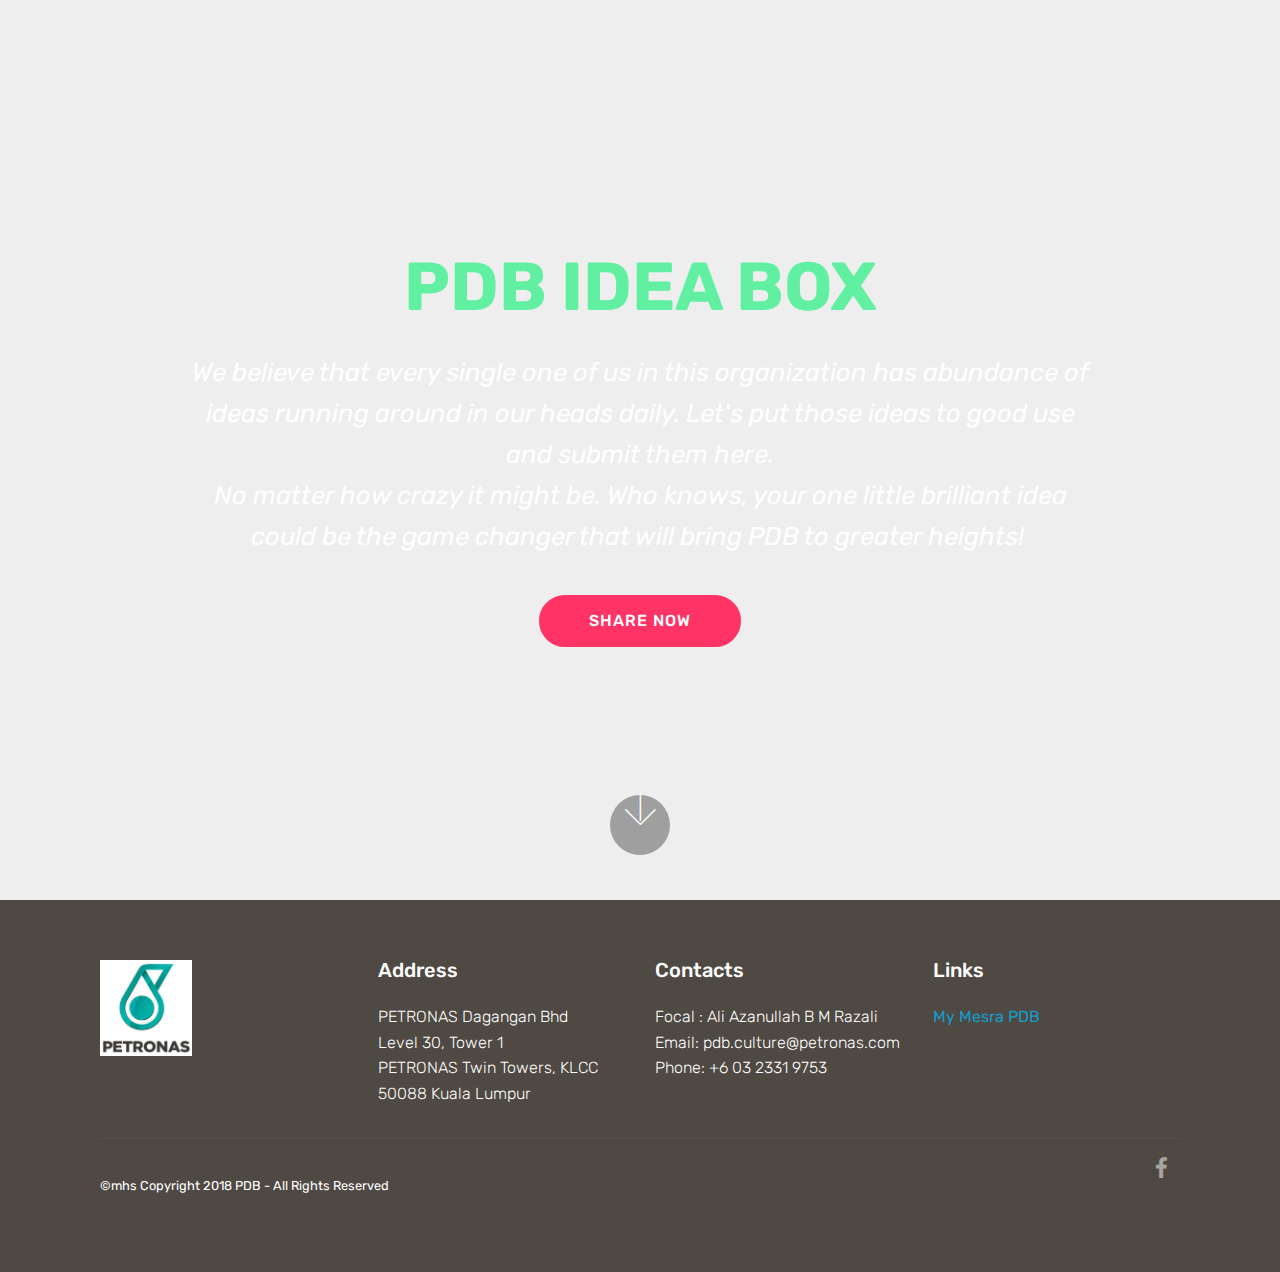
==== commit 52e3b1a0: "create github pages" ====
--- a/index.html
+++ b/index.html
@@ -6,7 +6,7 @@
   <meta http-equiv="X-UA-Compatible" content="IE=edge">
   <meta name="generator" content="Mobirise v4.8.1, mobirise.com">
   <meta name="viewport" content="width=device-width, initial-scale=1, minimum-scale=1">
-  <link rel="shortcut icon" href="assets/images/logo2.png" type="image/x-icon">
+  <link rel="shortcut icon" href="assets/images/logo4.png" type="image/x-icon">
   <meta name="description" content="">
   <title>Home</title>
   <link rel="stylesheet" href="assets/web/assets/mobirise-icons/mobirise-icons.css">
@@ -15,7 +15,6 @@
   <link rel="stylesheet" href="assets/bootstrap/css/bootstrap-grid.min.css">
   <link rel="stylesheet" href="assets/bootstrap/css/bootstrap-reboot.min.css">
   <link rel="stylesheet" href="assets/socicon/css/styles.css">
-  <link rel="stylesheet" href="assets/dropdown/css/style.css">
   <link rel="stylesheet" href="assets/theme/css/style.css">
   <link rel="stylesheet" href="assets/mobirise/css/mbr-additional.css" type="text/css">
   
@@ -23,59 +22,7 @@
   
 </head>
 <body>
-  <section class="menu cid-qTkzRZLJNu" once="menu" id="menu1-0">
-
-    
-
-    <nav class="navbar navbar-expand beta-menu navbar-dropdown align-items-center navbar-fixed-top navbar-toggleable-sm">
-        <button class="navbar-toggler navbar-toggler-right" type="button" data-toggle="collapse" data-target="#navbarSupportedContent" aria-controls="navbarSupportedContent" aria-expanded="false" aria-label="Toggle navigation">
-            <div class="hamburger">
-                <span></span>
-                <span></span>
-                <span></span>
-                <span></span>
-            </div>
-        </button>
-        <div class="menu-logo">
-            <div class="navbar-brand">
-                <span class="navbar-logo">
-                    <a href="https://mobirise.com">
-                         <img src="assets/images/logo2.png" alt="Mobirise" style="height: 3.8rem;">
-                    </a>
-                </span>
-                <span class="navbar-caption-wrap">
-                    <a class="navbar-caption text-white display-4" href="https://mobirise.com">
-                        MOBIRISE
-                    </a>
-                </span>
-            </div>
-        </div>
-        <div class="collapse navbar-collapse" id="navbarSupportedContent">
-            <ul class="navbar-nav nav-dropdown" data-app-modern-menu="true">
-                <li class="nav-item">
-                    <a class="nav-link link text-white display-4" href="https://mobirise.com">
-                        <span class="mbri-home mbr-iconfont mbr-iconfont-btn"></span>
-                        Services
-                    </a>
-                </li>
-                <li class="nav-item">
-                    <a class="nav-link link text-white display-4" href="https://mobirise.com">
-                        <span class="mbri-search mbr-iconfont mbr-iconfont-btn"></span>
-                        About Us
-                    </a>
-                </li>
-            </ul>
-            <div class="navbar-buttons mbr-section-btn">
-                <a class="btn btn-sm btn-primary display-4" href="https://mobirise.com">
-                    <span class="mbri-save mbr-iconfont mbr-iconfont-btn "></span>
-                    Try It Now!
-                </a>
-            </div>
-        </div>
-    </nav>
-</section>
-
-<section class="engine"><a href="https://mobiri.se/m">free website design templates</a></section><section class="cid-qTkA127IK8 mbr-fullscreen mbr-parallax-background" id="header2-1">
+  <section class="cid-qTkA127IK8 mbr-fullscreen mbr-parallax-background" id="header2-1">
 
     
 
@@ -100,7 +47,7 @@
     </div>
 </section>
 
-<section class="cid-qTkAaeaxX5" id="footer1-2">
+<section class="engine"><a href="https://mobiri.se/c">free site builder</a></section><section class="cid-qTkAaeaxX5" id="footer1-2">
 
     
 
@@ -125,8 +72,7 @@
                 <h5 class="pb-3">
                     Contacts
                 </h5>
-                <p class="mbr-text">
-                    Email: pdb.culture@petronas.com <br>Phone: +6 03 2331 9753&nbsp;<br><br></p>
+                <p class="mbr-text">Focal :&nbsp;Ali Azanullah B M Razali<br>Email: pdb.culture@petronas.com <br>Phone: +6 03 2331 9753&nbsp;<br><br></p>
             </div>
             <div class="col-12 col-md-3 mbr-fonts-style display-4">
                 <h5 class="pb-3">
@@ -170,10 +116,8 @@
   <script src="assets/popper/popper.min.js"></script>
   <script src="assets/tether/tether.min.js"></script>
   <script src="assets/bootstrap/js/bootstrap.min.js"></script>
-  <script src="assets/dropdown/js/script.min.js"></script>
-  <script src="assets/touchswipe/jquery.touch-swipe.min.js"></script>
+  <script src="assets/smoothscroll/smooth-scroll.js"></script>
   <script src="assets/parallax/jarallax.min.js"></script>
-  <script src="assets/smoothscroll/smooth-scroll.js"></script>
   <script src="assets/theme/js/script.js"></script>
   
   
--- a/assets/mobirise/css/mbr-additional.css
+++ b/assets/mobirise/css/mbr-additional.css
@@ -1372,395 +1372,6 @@
 .dropup .dropdown-toggle::after {
   display: none;
 }
-.cid-qTkzRZLJNu .navbar {
-  padding: .5rem 0;
-  background: #333333;
-  transition: none;
-  min-height: 77px;
-}
-.cid-qTkzRZLJNu .navbar-dropdown.bg-color.transparent.opened {
-  background: #333333;
-}
-.cid-qTkzRZLJNu a {
-  font-style: normal;
-}
-.cid-qTkzRZLJNu .nav-item span {
-  padding-right: 0.4em;
-  line-height: 0.5em;
-  vertical-align: text-bottom;
-  position: relative;
-  text-decoration: none;
-}
-.cid-qTkzRZLJNu .nav-item a {
-  display: flex;
-  align-items: center;
-  justify-content: center;
-  padding: 0.7rem 0 !important;
-  margin: 0rem .65rem !important;
-}
-.cid-qTkzRZLJNu .nav-item:focus,
-.cid-qTkzRZLJNu .nav-link:focus {
-  outline: none;
-}
-.cid-qTkzRZLJNu .btn {
-  padding: 0.4rem 1.5rem;
-  display: inline-flex;
-  align-items: center;
-}
-.cid-qTkzRZLJNu .btn .mbr-iconfont {
-  font-size: 1.6rem;
-}
-.cid-qTkzRZLJNu .menu-logo {
-  margin-right: auto;
-}
-.cid-qTkzRZLJNu .menu-logo .navbar-brand {
-  display: flex;
-  margin-left: 5rem;
-  padding: 0;
-  transition: padding .2s;
-  min-height: 3.8rem;
-  align-items: center;
-}
-.cid-qTkzRZLJNu .menu-logo .navbar-brand .navbar-caption-wrap {
-  display: -webkit-flex;
-  -webkit-align-items: center;
-  align-items: center;
-  word-break: break-word;
-  min-width: 7rem;
-  margin: .3rem 0;
-}
-.cid-qTkzRZLJNu .menu-logo .navbar-brand .navbar-caption-wrap .navbar-caption {
-  line-height: 1.2rem !important;
-  padding-right: 2rem;
-}
-.cid-qTkzRZLJNu .menu-logo .navbar-brand .navbar-logo {
-  font-size: 4rem;
-  transition: font-size 0.25s;
-}
-.cid-qTkzRZLJNu .menu-logo .navbar-brand .navbar-logo img {
-  display: flex;
-}
-.cid-qTkzRZLJNu .menu-logo .navbar-brand .navbar-logo .mbr-iconfont {
-  transition: font-size 0.25s;
-}
-.cid-qTkzRZLJNu .navbar-toggleable-sm .navbar-collapse {
-  justify-content: flex-end;
-  -webkit-justify-content: flex-end;
-  padding-right: 5rem;
-  width: auto;
-}
-.cid-qTkzRZLJNu .navbar-toggleable-sm .navbar-collapse .navbar-nav {
-  flex-wrap: wrap;
-  -webkit-flex-wrap: wrap;
-  padding-left: 0;
-}
-.cid-qTkzRZLJNu .navbar-toggleable-sm .navbar-collapse .navbar-nav .nav-item {
-  -webkit-align-self: center;
-  align-self: center;
-}
-.cid-qTkzRZLJNu .navbar-toggleable-sm .navbar-collapse .navbar-buttons {
-  padding-left: 0;
-  padding-bottom: 0;
-}
-.cid-qTkzRZLJNu .dropdown .dropdown-menu {
-  background: #333333;
-  display: none;
-  position: absolute;
-  min-width: 5rem;
-  padding-top: 1.4rem;
-  padding-bottom: 1.4rem;
-  text-align: left;
-}
-.cid-qTkzRZLJNu .dropdown .dropdown-menu .dropdown-item {
-  width: auto;
-  padding: 0.235em 1.5385em 0.235em 1.5385em !important;
-}
-.cid-qTkzRZLJNu .dropdown .dropdown-menu .dropdown-item::after {
-  right: 0.5rem;
-}
-.cid-qTkzRZLJNu .dropdown .dropdown-menu .dropdown-submenu {
-  margin: 0;
-}
-.cid-qTkzRZLJNu .dropdown.open > .dropdown-menu {
-  display: block;
-}
-.cid-qTkzRZLJNu .navbar-toggleable-sm.opened:after {
-  position: absolute;
-  width: 100vw;
-  height: 100vh;
-  content: '';
-  background-color: rgba(0, 0, 0, 0.1);
-  left: 0;
-  bottom: 0;
-  transform: translateY(100%);
-  -webkit-transform: translateY(100%);
-  z-index: 1000;
-}
-.cid-qTkzRZLJNu .navbar.navbar-short {
-  min-height: 60px;
-  transition: all .2s;
-}
-.cid-qTkzRZLJNu .navbar.navbar-short .navbar-toggler-right {
-  top: 20px;
-}
-.cid-qTkzRZLJNu .navbar.navbar-short .navbar-logo a {
-  font-size: 2.5rem !important;
-  line-height: 2.5rem;
-  transition: font-size 0.25s;
-}
-.cid-qTkzRZLJNu .navbar.navbar-short .navbar-logo a .mbr-iconfont {
-  font-size: 2.5rem !important;
-}
-.cid-qTkzRZLJNu .navbar.navbar-short .navbar-logo a img {
-  height: 3rem !important;
-}
-.cid-qTkzRZLJNu .navbar.navbar-short .navbar-brand {
-  min-height: 3rem;
-}
-.cid-qTkzRZLJNu button.navbar-toggler {
-  width: 31px;
-  height: 18px;
-  cursor: pointer;
-  transition: all .2s;
-  top: 1.5rem;
-  right: 1rem;
-}
-.cid-qTkzRZLJNu button.navbar-toggler:focus {
-  outline: none;
-}
-.cid-qTkzRZLJNu button.navbar-toggler .hamburger span {
-  position: absolute;
-  right: 0;
-  width: 30px;
-  height: 2px;
-  border-right: 5px;
-  background-color: #ffffff;
-}
-.cid-qTkzRZLJNu button.navbar-toggler .hamburger span:nth-child(1) {
-  top: 0;
-  transition: all .2s;
-}
-.cid-qTkzRZLJNu button.navbar-toggler .hamburger span:nth-child(2) {
-  top: 8px;
-  transition: all .15s;
-}
-.cid-qTkzRZLJNu button.navbar-toggler .hamburger span:nth-child(3) {
-  top: 8px;
-  transition: all .15s;
-}
-.cid-qTkzRZLJNu button.navbar-toggler .hamburger span:nth-child(4) {
-  top: 16px;
-  transition: all .2s;
-}
-.cid-qTkzRZLJNu nav.opened .hamburger span:nth-child(1) {
-  top: 8px;
-  width: 0;
-  opacity: 0;
-  right: 50%;
-  transition: all .2s;
-}
-.cid-qTkzRZLJNu nav.opened .hamburger span:nth-child(2) {
-  -webkit-transform: rotate(45deg);
-  transform: rotate(45deg);
-  transition: all .25s;
-}
-.cid-qTkzRZLJNu nav.opened .hamburger span:nth-child(3) {
-  -webkit-transform: rotate(-45deg);
-  transform: rotate(-45deg);
-  transition: all .25s;
-}
-.cid-qTkzRZLJNu nav.opened .hamburger span:nth-child(4) {
-  top: 8px;
-  width: 0;
-  opacity: 0;
-  right: 50%;
-  transition: all .2s;
-}
-.cid-qTkzRZLJNu .collapsed.navbar-expand {
-  flex-direction: column;
-}
-.cid-qTkzRZLJNu .collapsed .btn {
-  display: flex;
-}
-.cid-qTkzRZLJNu .collapsed .navbar-collapse {
-  display: none !important;
-  padding-right: 0 !important;
-}
-.cid-qTkzRZLJNu .collapsed .navbar-collapse.collapsing,
-.cid-qTkzRZLJNu .collapsed .navbar-collapse.show {
-  display: block !important;
-}
-.cid-qTkzRZLJNu .collapsed .navbar-collapse.collapsing .navbar-nav,
-.cid-qTkzRZLJNu .collapsed .navbar-collapse.show .navbar-nav {
-  display: block;
-  text-align: center;
-}
-.cid-qTkzRZLJNu .collapsed .navbar-collapse.collapsing .navbar-nav .nav-item,
-.cid-qTkzRZLJNu .collapsed .navbar-collapse.show .navbar-nav .nav-item {
-  clear: both;
-}
-.cid-qTkzRZLJNu .collapsed .navbar-collapse.collapsing .navbar-nav .nav-item:last-child,
-.cid-qTkzRZLJNu .collapsed .navbar-collapse.show .navbar-nav .nav-item:last-child {
-  margin-bottom: 1rem;
-}
-.cid-qTkzRZLJNu .collapsed .navbar-collapse.collapsing .navbar-buttons,
-.cid-qTkzRZLJNu .collapsed .navbar-collapse.show .navbar-buttons {
-  text-align: center;
-}
-.cid-qTkzRZLJNu .collapsed .navbar-collapse.collapsing .navbar-buttons:last-child,
-.cid-qTkzRZLJNu .collapsed .navbar-collapse.show .navbar-buttons:last-child {
-  margin-bottom: 1rem;
-}
-.cid-qTkzRZLJNu .collapsed button.navbar-toggler {
-  display: block;
-}
-.cid-qTkzRZLJNu .collapsed .navbar-brand {
-  margin-left: 1rem !important;
-}
-.cid-qTkzRZLJNu .collapsed .navbar-toggleable-sm {
-  flex-direction: column;
-  -webkit-flex-direction: column;
-}
-.cid-qTkzRZLJNu .collapsed .dropdown .dropdown-menu {
-  width: 100%;
-  text-align: center;
-  position: relative;
-  opacity: 0;
-  display: block;
-  height: 0;
-  visibility: hidden;
-  padding: 0;
-  transition-duration: .5s;
-  transition-property: opacity,padding,height;
-}
-.cid-qTkzRZLJNu .collapsed .dropdown.open > .dropdown-menu {
-  position: relative;
-  opacity: 1;
-  height: auto;
-  padding: 1.4rem 0;
-  visibility: visible;
-}
-.cid-qTkzRZLJNu .collapsed .dropdown .dropdown-submenu {
-  left: 0;
-  text-align: center;
-  width: 100%;
-}
-.cid-qTkzRZLJNu .collapsed .dropdown .dropdown-toggle[data-toggle="dropdown-submenu"]::after {
-  margin-top: 0;
-  position: inherit;
-  right: 0;
-  top: 50%;
-  display: inline-block;
-  width: 0;
-  height: 0;
-  margin-left: .3em;
-  vertical-align: middle;
-  content: "";
-  border-top: .30em solid;
-  border-right: .30em solid transparent;
-  border-left: .30em solid transparent;
-}
-@media (max-width: 991px) {
-  .cid-qTkzRZLJNu .navbar-expand {
-    flex-direction: column;
-  }
-  .cid-qTkzRZLJNu img {
-    height: 3.8rem !important;
-  }
-  .cid-qTkzRZLJNu .btn {
-    display: flex;
-  }
-  .cid-qTkzRZLJNu button.navbar-toggler {
-    display: block;
-  }
-  .cid-qTkzRZLJNu .navbar-brand {
-    margin-left: 1rem !important;
-  }
-  .cid-qTkzRZLJNu .navbar-toggleable-sm {
-    flex-direction: column;
-    -webkit-flex-direction: column;
-  }
-  .cid-qTkzRZLJNu .navbar-collapse {
-    display: none !important;
-    padding-right: 0 !important;
-  }
-  .cid-qTkzRZLJNu .navbar-collapse.collapsing,
-  .cid-qTkzRZLJNu .navbar-collapse.show {
-    display: block !important;
-  }
-  .cid-qTkzRZLJNu .navbar-collapse.collapsing .navbar-nav,
-  .cid-qTkzRZLJNu .navbar-collapse.show .navbar-nav {
-    display: block;
-    text-align: center;
-  }
-  .cid-qTkzRZLJNu .navbar-collapse.collapsing .navbar-nav .nav-item,
-  .cid-qTkzRZLJNu .navbar-collapse.show .navbar-nav .nav-item {
-    clear: both;
-  }
-  .cid-qTkzRZLJNu .navbar-collapse.collapsing .navbar-nav .nav-item:last-child,
-  .cid-qTkzRZLJNu .navbar-collapse.show .navbar-nav .nav-item:last-child {
-    margin-bottom: 1rem;
-  }
-  .cid-qTkzRZLJNu .navbar-collapse.collapsing .navbar-buttons,
-  .cid-qTkzRZLJNu .navbar-collapse.show .navbar-buttons {
-    text-align: center;
-  }
-  .cid-qTkzRZLJNu .navbar-collapse.collapsing .navbar-buttons:last-child,
-  .cid-qTkzRZLJNu .navbar-collapse.show .navbar-buttons:last-child {
-    margin-bottom: 1rem;
-  }
-  .cid-qTkzRZLJNu .dropdown .dropdown-menu {
-    width: 100%;
-    text-align: center;
-    position: relative;
-    opacity: 0;
-    display: block;
-    height: 0;
-    visibility: hidden;
-    padding: 0;
-    transition-duration: .5s;
-    transition-property: opacity,padding,height;
-  }
-  .cid-qTkzRZLJNu .dropdown.open > .dropdown-menu {
-    position: relative;
-    opacity: 1;
-    height: auto;
-    padding: 1.4rem 0;
-    visibility: visible;
-  }
-  .cid-qTkzRZLJNu .dropdown .dropdown-submenu {
-    left: 0;
-    text-align: center;
-    width: 100%;
-  }
-  .cid-qTkzRZLJNu .dropdown .dropdown-toggle[data-toggle="dropdown-submenu"]::after {
-    margin-top: 0;
-    position: inherit;
-    right: 0;
-    top: 50%;
-    display: inline-block;
-    width: 0;
-    height: 0;
-    margin-left: .3em;
-    vertical-align: middle;
-    content: "";
-    border-top: .30em solid;
-    border-right: .30em solid transparent;
-    border-left: .30em solid transparent;
-  }
-}
-@media (min-width: 767px) {
-  .cid-qTkzRZLJNu .menu-logo {
-    flex-shrink: 0;
-  }
-}
-.cid-qTkzRZLJNu .navbar-collapse {
-  flex-basis: auto;
-}
-.cid-qTkzRZLJNu .nav-link:hover,
-.cid-qTkzRZLJNu .dropdown-item:hover {
-  color: #c1c1c1 !important;
-}
 .cid-qTkA127IK8 {
   background-image: url("../../../assets/images/mbr-1920x1276.jpg");
 }
